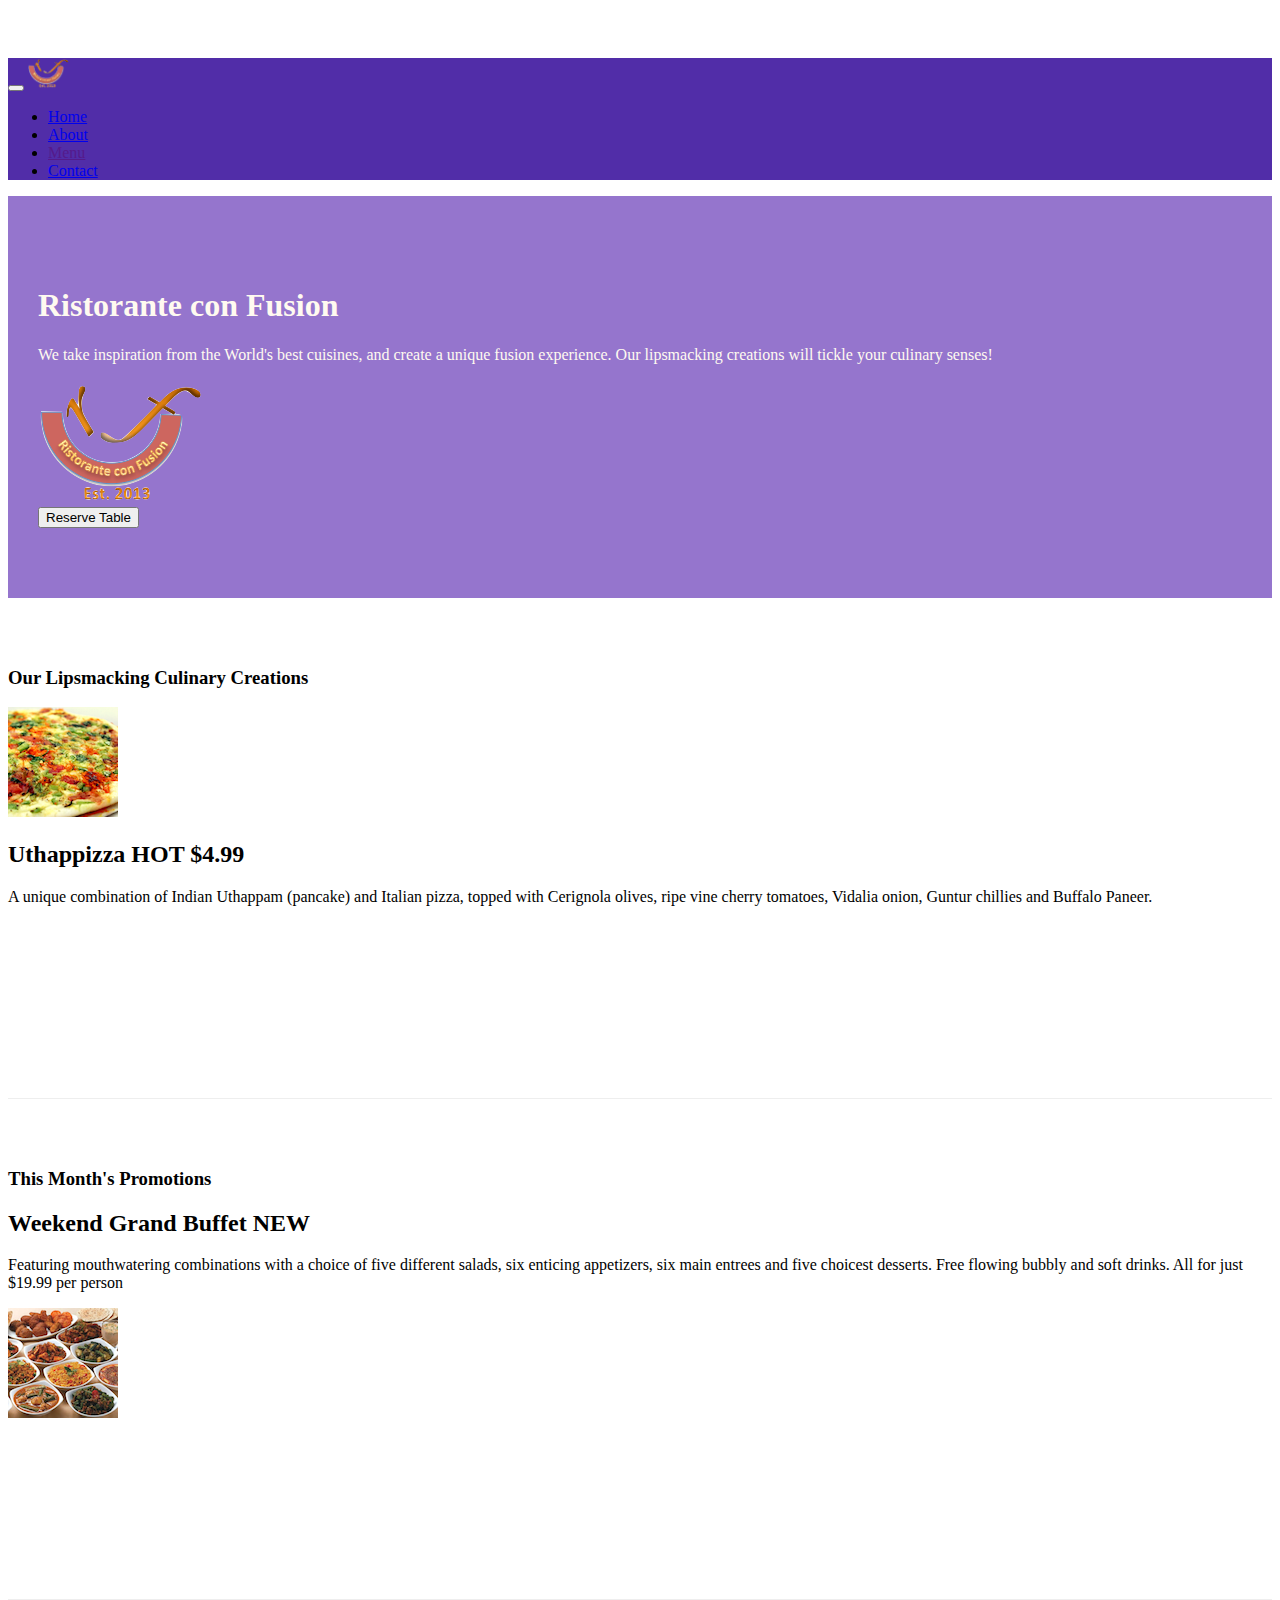
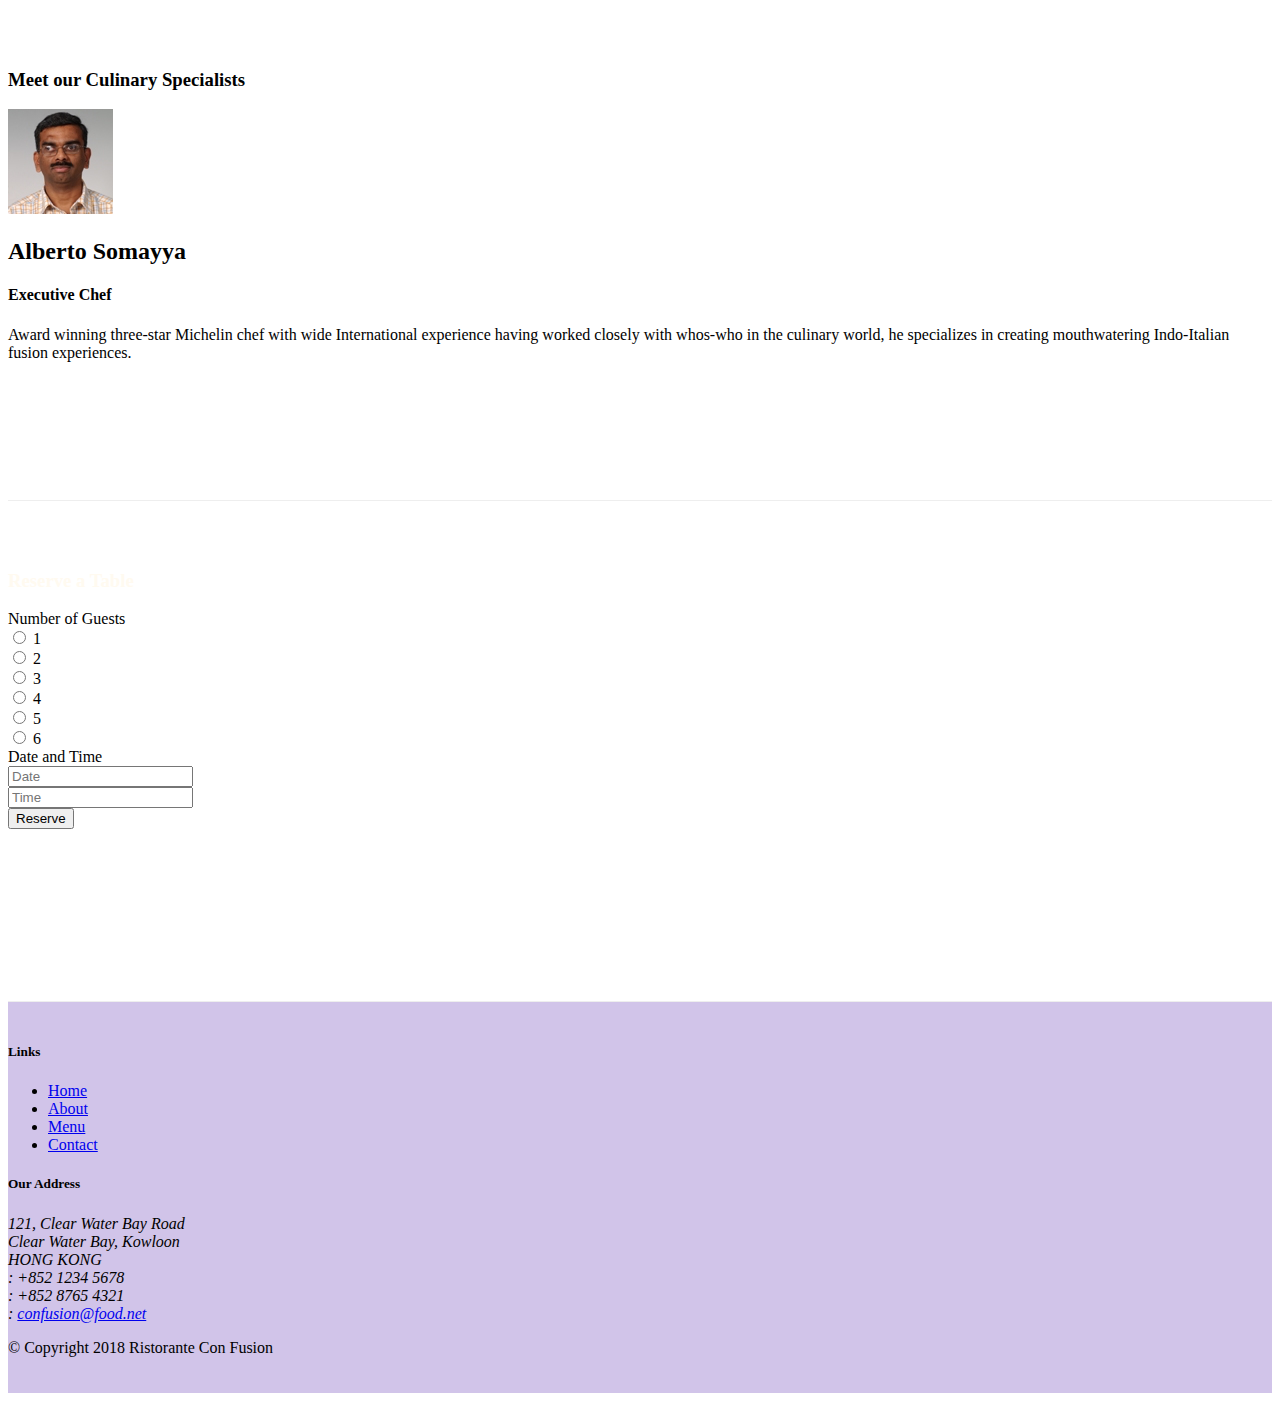
==== index.html @ 2f6f3e76 "Assignment 2" ====
<!DOCTYPE html>
<html lang="en">

<head>
     <!-- Required meta tags always come first -->
     <meta charset="utf-8">
     <meta name="viewport" content="width=device-width, initial-scale=1, shrink-to-fit=no">  
     <meta http-equiv="x-ua-compatible" content="ie=edge">
 
     <!-- Bootstrap CSS -->
     <link rel="stylesheet" href="node_modules/bootstrap/dist/css/bootstrap.min.css">
     <link rel="stylesheet" href="node_modules/font-awesome/css/font-awesome.min.css">
     <link rel="stylesheet" href="node_modules/bootstrap-social/bootstrap-social.css">
     <link rel="stylesheet" href="css/styles.css">
    <title>Ristorante Con Fusion</title>
</head>

<body>
    <nav class="navbar navbar-dark navbar-expand-sm fixed-top">
        <div class="container">
            <button class="navbar-toggler" type="button" data-toggle="collapse" data-target="#Navbar">
                <span class="navbar-toggler-icon"></span>
            </button>
            <a class="navbar-brand mr-auto" href="#"><img src="img/logo.png" height="30" width="41"></a>
            <div class="collapse navbar-collapse" id="Navbar">
                <ul class="navbar-nav mr-auto">
                    <li class="nav-item active"><a class ="nav-link" href="#"><span class ="fa fa-home fa-lg"></span> Home </a></li>
                    <li class="nav-item"><a class ="nav-link" href="./aboutus.html"><span class ="fa fa-info fa-lg"></span> About </a></li>
                    <li class="nav-item"><a class ="nav-link" href=""><span class ="fa fa-list fa-lg"></span> Menu </a></li>
                    <li class="nav-item"><a class ="nav-link" href="./contactus.html"><span class ="fa fa-address-card fa-lg"></span> Contact </a></li>
                </ul>
            </div>
        </div>
    </nav>
    <header class="jumbotron">
        <div class="container">
            <div class="row row-header">
                <div class="col-sm-6 col-md-6">
                    <h1>Ristorante con Fusion</h1>
                    <p>We take inspiration from the World's best cuisines, and create a unique fusion experience. Our lipsmacking creations will tickle your culinary senses!</p>
                </div>
                <div class ="col-sm-3 col-md-3 align-self-center">
                    <img src="img/logo.png" class="img-fluid">
                </div>
                <div class="col-sm-3 col-md-3 align-self-center">
                    <a href="#reserve"><button class="btn btn-warning btn-block">Reserve Table</button></a>
                </div>
            </div>
        </div>
    </header>

    <div class ="container">
        <div class ="row row-content align-items-center">
            <div class ="col-12 col-sm-4 order-sm-last col-md-3">
                <h3>Our Lipsmacking Culinary Creations</h3>
            </div>
            <div class ="col col-sm order-sm-first col-md">
                <div class="media">
                    <img class="d-flex mr-3 img-thumbnail align-self-center" src="img/uthappizza.png" alt="uthappizza">
                    <div class="media-body">
                        <h2 class="mt-0"> Uthappizza <span class="badge badge-danger"> HOT </span> <span class="badge badge-pill badge-secondary"> $4.99 </span> </h2>
                        <p class="d-none d-sm-block">A unique combination of Indian Uthappam (pancake) and Italian pizza, topped with Cerignola olives, ripe vine cherry tomatoes, Vidalia onion, Guntur chillies and Buffalo Paneer.</p>
                    </div>      
                </div>
            </div>
        </div>


        <div class ="row row-content align-items-center">
            <div class ="col-12 col-sm-4 col-md-3">
                <h3>This Month's Promotions</h3>
            </div>
            <div class ="col col-sm col-md">
                <div class="media">
                    <div class="media-body">
                        <h2 class="mt-0"> Weekend Grand Buffet <span class="badge badge-danger"> NEW </span></h2>
                        <p class="d-none d-sm-block">Featuring mouthwatering combinations with a choice of five different salads, six enticing appetizers, six main entrees and five choicest desserts. Free flowing bubbly and soft drinks. All for just $19.99 per person </p>
                    </div>  
                    <img class="d-flex ml-3 img-thumbnail align-self-center" src="img/buffet.png" alt="buffet">    
                </div>
               
            </div>
        </div>

        <div class ="row row-content align-items-center">
            <div class ="col-12 col-sm-4 order-sm-last col-md-3">
                <h3>Meet our Culinary Specialists</h3>
            </div>
            <div class ="col-sm order-sm-first col-md">
                <div class="media">
                    <img class="d-flex mr-3 img-thumbnail align-self-center" src="img/alberto.png" alt="alberto">
                    <div class="media-body">
                        <h2 class="mr-0">Alberto Somayya</h2>
                        <h4>Executive Chef</h4>
                        <p class="d-none d-sm-block">Award winning three-star Michelin chef with wide International experience having worked closely with whos-who in the culinary world, he specializes in creating mouthwatering Indo-Italian fusion experiences. </p>
                    </div>
                </div>
               
            </div>
        </div>
        <div class="row row-content" id="reserve">
            <div class= "col-12 col-sm-8 offset-md-2">
                <div class="card">
                    <h3 class="card-header bg-warning color"> Reserve a Table</h3>
                    <div class="card-body">
                        <form>
                            <div class="form-group row">
                                <label for="reserve" class="col-12 col-md-2 col-form-label"> Number of Guests</label>
                                <div class="col-7 col-md-7">
                                    <div class="form-check form-check-inline">
                                        <input class="form-check-input" type="radio" name="inlineRadioOptions" id="inlineRadio1" value="option1">
                                        <label class="form-check-label" for="inlineRadio1">1</label>
                                    </div>
                                    <div class="form-check form-check-inline">
                                        <input class="form-check-input" type="radio" name="inlineRadioOptions" id="inlineRadio1" value="option1">
                                        <label class="form-check-label" for="inlineRadio1">2</label>
                                    </div>
                                    <div class="form-check form-check-inline">
                                        <input class="form-check-input" type="radio" name="inlineRadioOptions" id="inlineRadio1" value="option1">
                                        <label class="form-check-label" for="inlineRadio1">3</label>
                                    </div>
                                    <div class="form-check form-check-inline">
                                        <input class="form-check-input" type="radio" name="inlineRadioOptions" id="inlineRadio1" value="option1">
                                        <label class="form-check-label" for="inlineRadio1">4</label>
                                    </div>
                                    <div class="form-check form-check-inline">
                                        <input class="form-check-input" type="radio" name="inlineRadioOptions" id="inlineRadio1" value="option1">
                                        <label class="form-check-label" for="inlineRadio1">5</label>
                                    </div>
                                    <div class="form-check form-check-inline">
                                        <input class="form-check-input" type="radio" name="inlineRadioOptions" id="inlineRadio1" value="option1">
                                        <label class="form-check-label" for="inlineRadio1">6</label>
                                    </div>
                                </div>
                            </div>
                            <div class="form-group row">
                                <label for="date" class="col-12 col-md-2 col-form-label"> Date and Time</label>
                                <div class="col-sm-5 col-md-3">
                                    <input  class="form-control" id="date" name="date"
                                        placeholder="Date">
                                </div>
                                <div class="col-sm-7 col-md-3">
                                    <input class="form-control" id="time" name="time"
                                        placeholder="Time">
                                </div>
                            </div>
                            <div class="col-sm-5 col-md-5 offset-md-2">
                                <button type="submit" class=" btn btn-primary">Reserve</button>
                            </div>
                        </form>
                    </div>
                </div>
            </div>
        </div>
        
    </div>

    <footer class="footer"> 
        <div class ="container">
            <div class ="row">             
                <div class="col-4 offset-1 col-sm-2 ">
                    <h5>Links</h5>
                    <ul class="list-unstyled">
                        <li><a href="#">Home</a></li>
                        <li><a href="./aboutus.html">About</a></li>
                        <li><a href="#">Menu</a></li>
                        <li><a href="./contactus.html">Contact</a></li>
                    </ul>
                </div>
                <div class ="col-7 col-sm-5">
                    <h5>Our Address</h5>
                    <address>
		              121, Clear Water Bay Road<br>
		              Clear Water Bay, Kowloon<br>
		              HONG KONG<br>
		              <i class="fa fa-phone fa-lg"></i> : +852 1234 5678<br>
		              <i class="fa fa-fax fa-lg"></i> : +852 8765 4321<br>
		              <i class="fa fa-envelope fa-lg"></i> : <a href="mailto:confusion@food.net">confusion@food.net</a>
		           </address>
                </div>
                <div class= "col-12 col-sm-4 align-self-center">
                    <div class="text-center">
                        <a class="btn btn-social-icon btn-google" href="http://google.com/+"><i class="fa fa-google-plus fa-lg"></i></a>
                        <a class="btn btn-social-icon btn-facebook" href="http://www.facebook.com/profile.php?id="><i class="fa fa-facebook fa-lg"></i></a>
                        <a class="btn btn-social-icon btn-linkedin" href="http://www.linkedin.com/in/"><i class="fa fa-linkedin fa-lg"></i></a>
                        <a class="btn btn-social-icon btn-twitter" href="http://twitter.com/"><i class="fa fa-twitter fa-lg"></i></a>
                        <a class="btn btn-social-icon btn-youtube" href="http://youtube.com/"><i class="fa fa-youtube fa-lg"></i></a>
                        <a class="btn btn-social-icon" href="mailto:"><i class="fa fa-envelope-o fa-lg"></i></a>
                    </div>
                </div>
           </div>
           <div class ="row justify-content-center">             
                <div class="col-auto">
                    <p>© Copyright 2018 Ristorante Con Fusion</p>
                </div>
           </div>
        </div>
    </footer>
    <!-- jQuery first, then Popper.js, then Bootstrap JS. -->
    <script src="node_modules/jquery/dist/jquery.slim.min.js"></script>
    <script src="node_modules/popper.js/dist/umd/popper.min.js"></script>
    <script src="node_modules/bootstrap/dist/js/bootstrap.min.js"></script>
</body>

</html>
---- css/styles.css ----
.row-header 
{
    margin: 0px auto;
    padding: 0px auto;
}

.row-content {
    margin: 0px auto;
    padding: 50px 0px 50px 0px;
    border-bottom: 1px ridge;
    min-height: 400px;

}

.footer {
    background-color: #D1C4E9;
    margin: 0px auto;
    padding:20px 0px 20px 0px;
}

.jumbotron{
    padding: 70px 30px 70px 30px;
    margin: 0px auto;
    background: #9575cd;
    color: floralwhite;
}

.address{
    font-size: 80%;
    margin: 0px;
    color: #0f0f0f;
}

body {
    padding: 50px 0px 0px;
    z-index:0px;
}

.navbar-dark {
    background-color: #512DA8;
}

.color{
    color: floralwhite;;
}
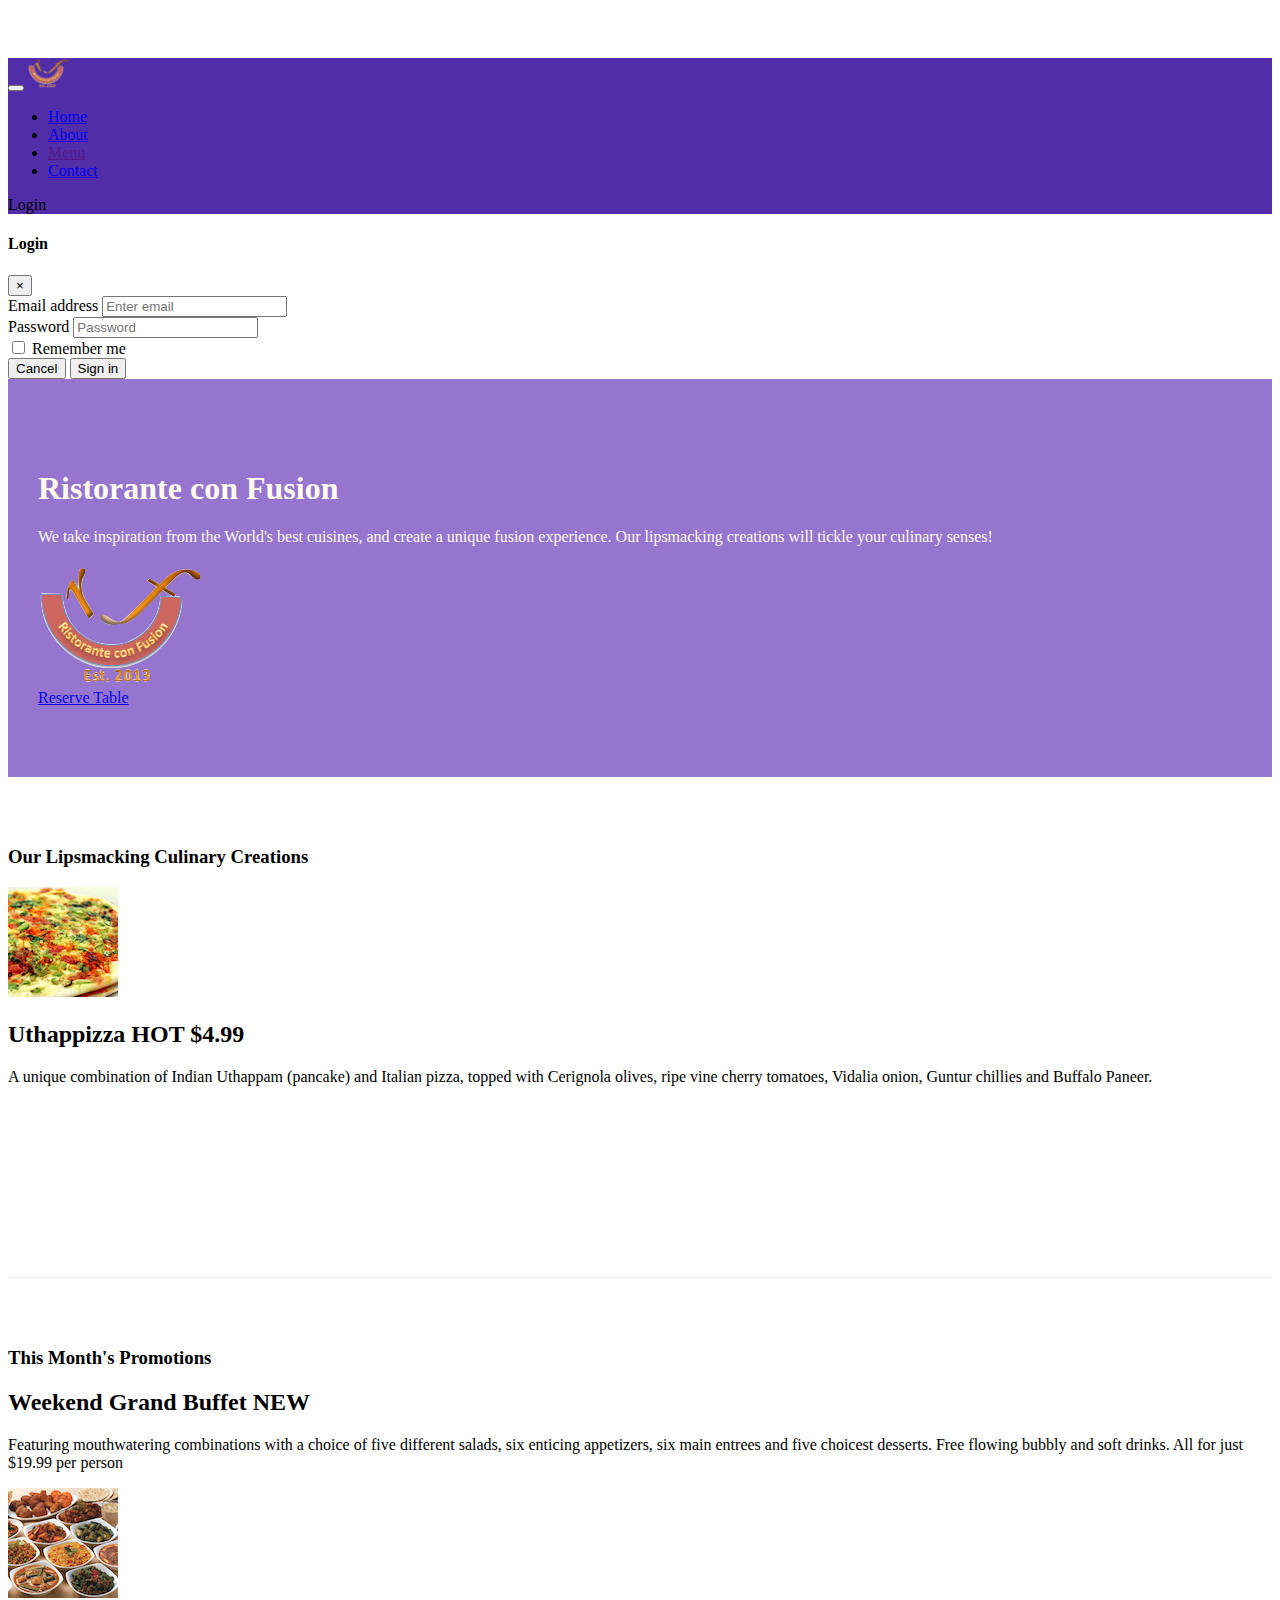
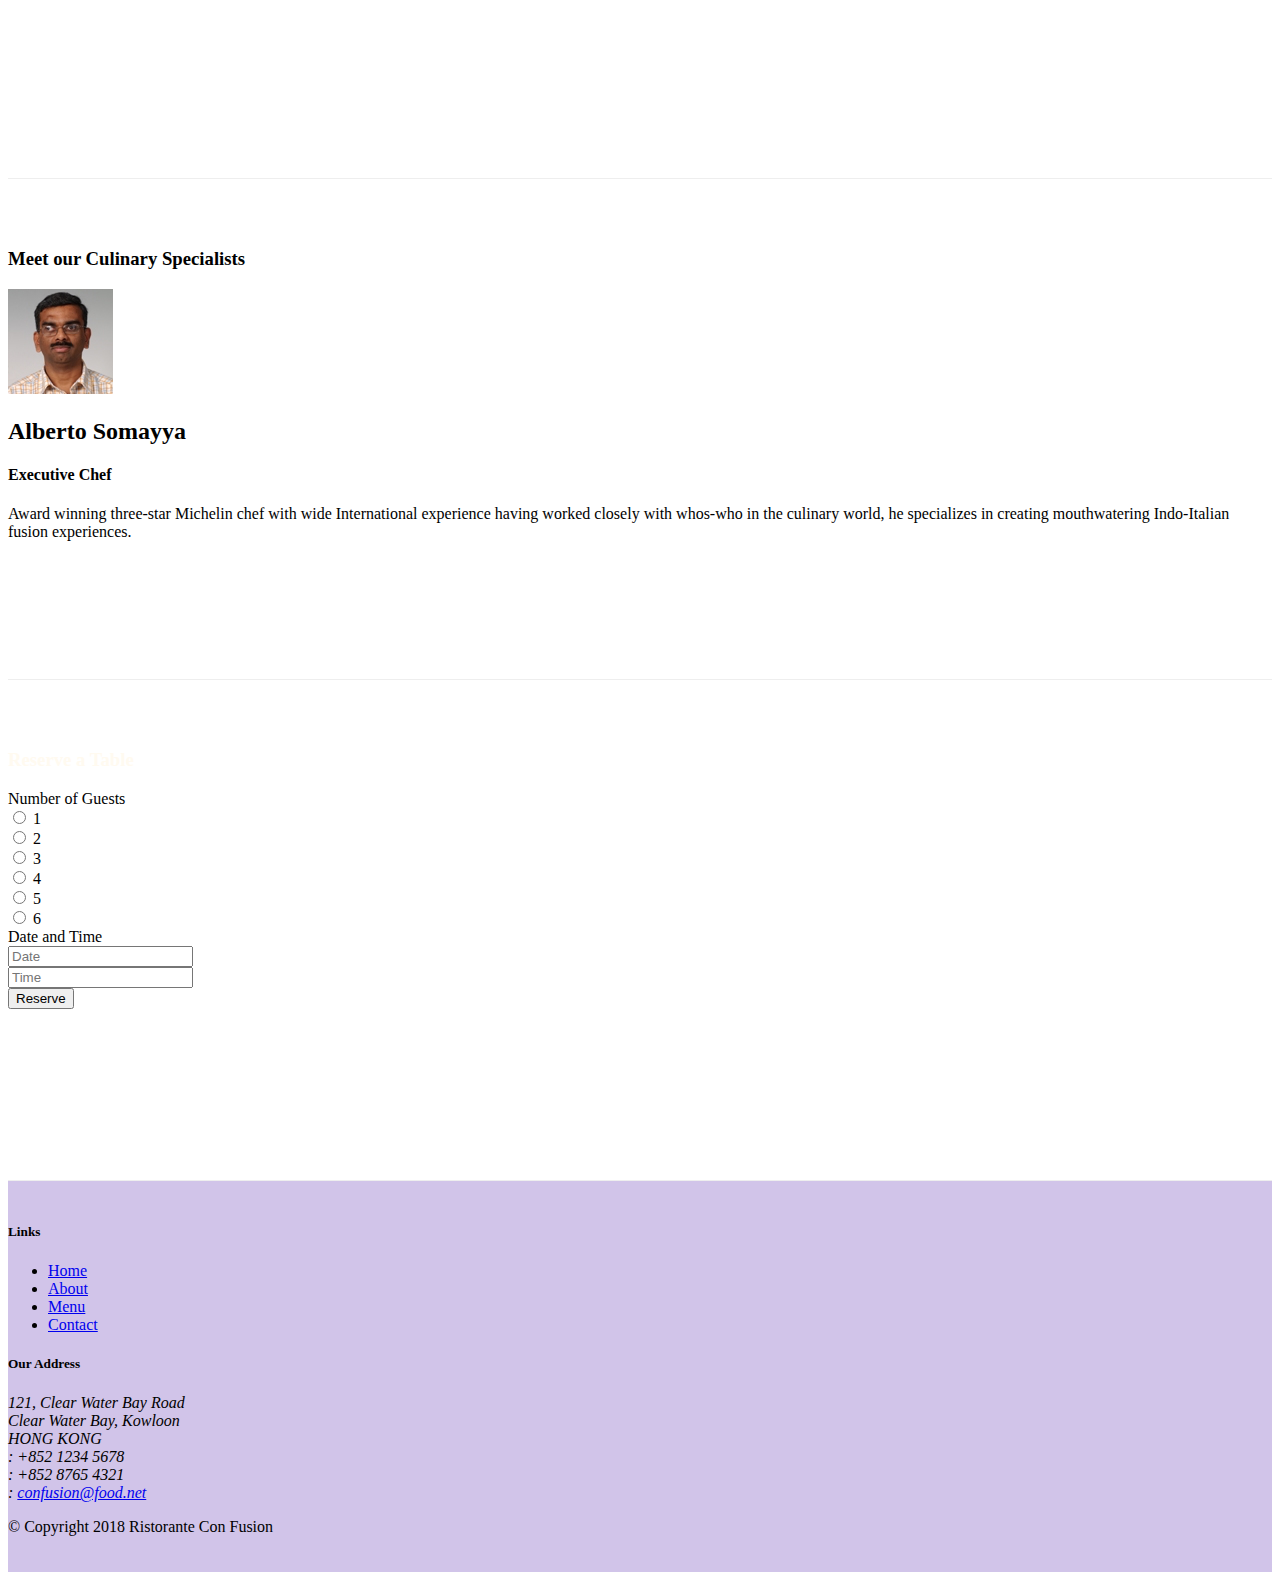
==== commit 7a0f61d8: "Tooltips and Modals" ====
--- a/index.html
+++ b/index.html
@@ -29,9 +29,53 @@
                     <li class="nav-item"><a class ="nav-link" href=""><span class ="fa fa-list fa-lg"></span> Menu </a></li>
                     <li class="nav-item"><a class ="nav-link" href="./contactus.html"><span class ="fa fa-address-card fa-lg"></span> Contact </a></li>
                 </ul>
+                <span class="navbar-text">
+                    <a data-toggle="modal" data-target="#loginModal">
+                        <span class="fa fa-sign-in"></span> Login
+                    </a>
+                </span>
             </div>
         </div>
     </nav>
+
+    <div id="loginModal" class="modal fade" role="dialog">
+        <div class="modal-dialog modal-lg" role="content">
+            <div class="modal-content">
+                <div class="modal-header">
+                    <h4 class="modal-title"> Login</h4>
+                    <button type="button" class="close" data-dismiss="modal">
+                        &times;
+                    </button>
+                </div>
+                <div class="modal-body">
+                    <form>
+                        <div class="form-row">
+                            <div class="form-group col-sm-4">
+                                <label class="sr-only" for="exampleInputEmail3">Email address</label>
+                                <input type="email" class="form-control form-control-sm mr-1" id="exampleInputEmail3" placeholder="Enter email">
+                            </div>
+                            <div class="form-group col-sm-4">
+                                <label class="sr-only" for="exampleInputPassword3">Password</label>
+                                <input type="password" class="form-control form-control-sm mr-1" id="exampleInputPassword3" placeholder="Password">
+                            </div>
+                            <div class="col-sm-auto">
+                                <div class="form-check">
+                                    <input class="form-check-input" type="checkbox">
+                                    <label class="form-check-label"> Remember me
+                                    </label>
+                                </div>
+                            </div>
+                        </div>
+                        <div class="form-row">
+                            <button type="button" class="btn btn-secondary btn-sm ml-auto" data-dismiss="modal">Cancel</button>
+                            <button type="submit" class="btn btn-primary btn-sm ml-1">Sign in</button>        
+                        </div>
+                    </form>
+                </div>
+            </div>
+
+        </div>
+    </div>
     <header class="jumbotron">
         <div class="container">
             <div class="row row-header">
@@ -42,8 +86,11 @@
                 <div class ="col-sm-3 col-md-3 align-self-center">
                     <img src="img/logo.png" class="img-fluid">
                 </div>
-                <div class="col-sm-3 col-md-3 align-self-center">
-                    <a href="#reserve"><button class="btn btn-warning btn-block">Reserve Table</button></a>
+                <div class="col-sm-3 col-md-3 align-self-center"> 
+                        <a role="button" class="btn btn-block nav-link btn-warning"
+                        data-toggle="tooltip" data-html="true" 
+                        title="Or Call us at  <br><strong>+852 12345678</strong>"
+                        data-placement="bottom" href="#reserve">Reserve Table</a></button>
                 </div>
             </div>
         </div>
@@ -200,6 +247,12 @@
     <script src="node_modules/jquery/dist/jquery.slim.min.js"></script>
     <script src="node_modules/popper.js/dist/umd/popper.min.js"></script>
     <script src="node_modules/bootstrap/dist/js/bootstrap.min.js"></script>
+    <script>
+        $(document).ready(function(){
+            $('[data-toggle="tooltip"]').tooltip();
+        });
+    </script>
+
 </body>
 
 </html>--- a/css/styles.css
+++ b/css/styles.css
@@ -42,4 +42,11 @@
 
 .color{
     color: floralwhite;;
+}
+
+.tab-content{
+    border-left: 1px solid #ddd;
+    border-right: 1px solid #ddd;
+    border-bottom: 1px solid #ddd;
+    padding: 10px;
 }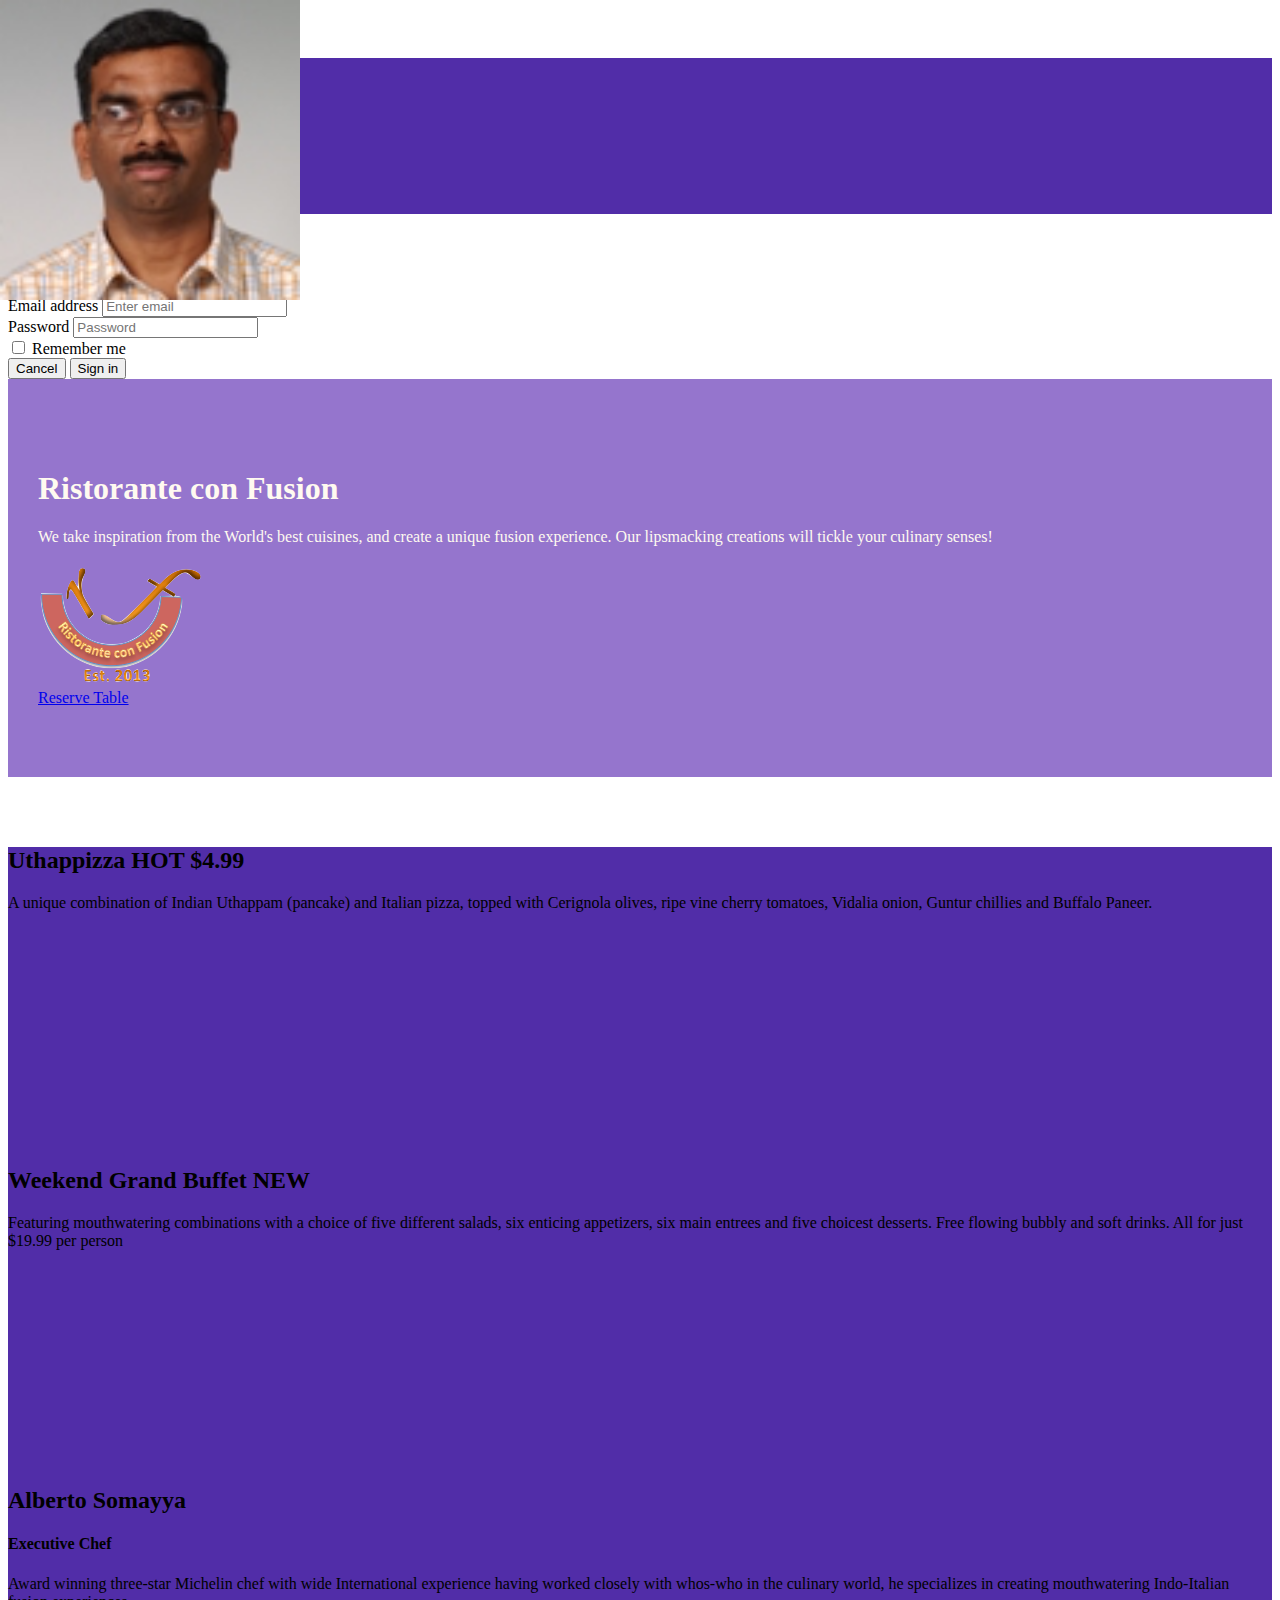
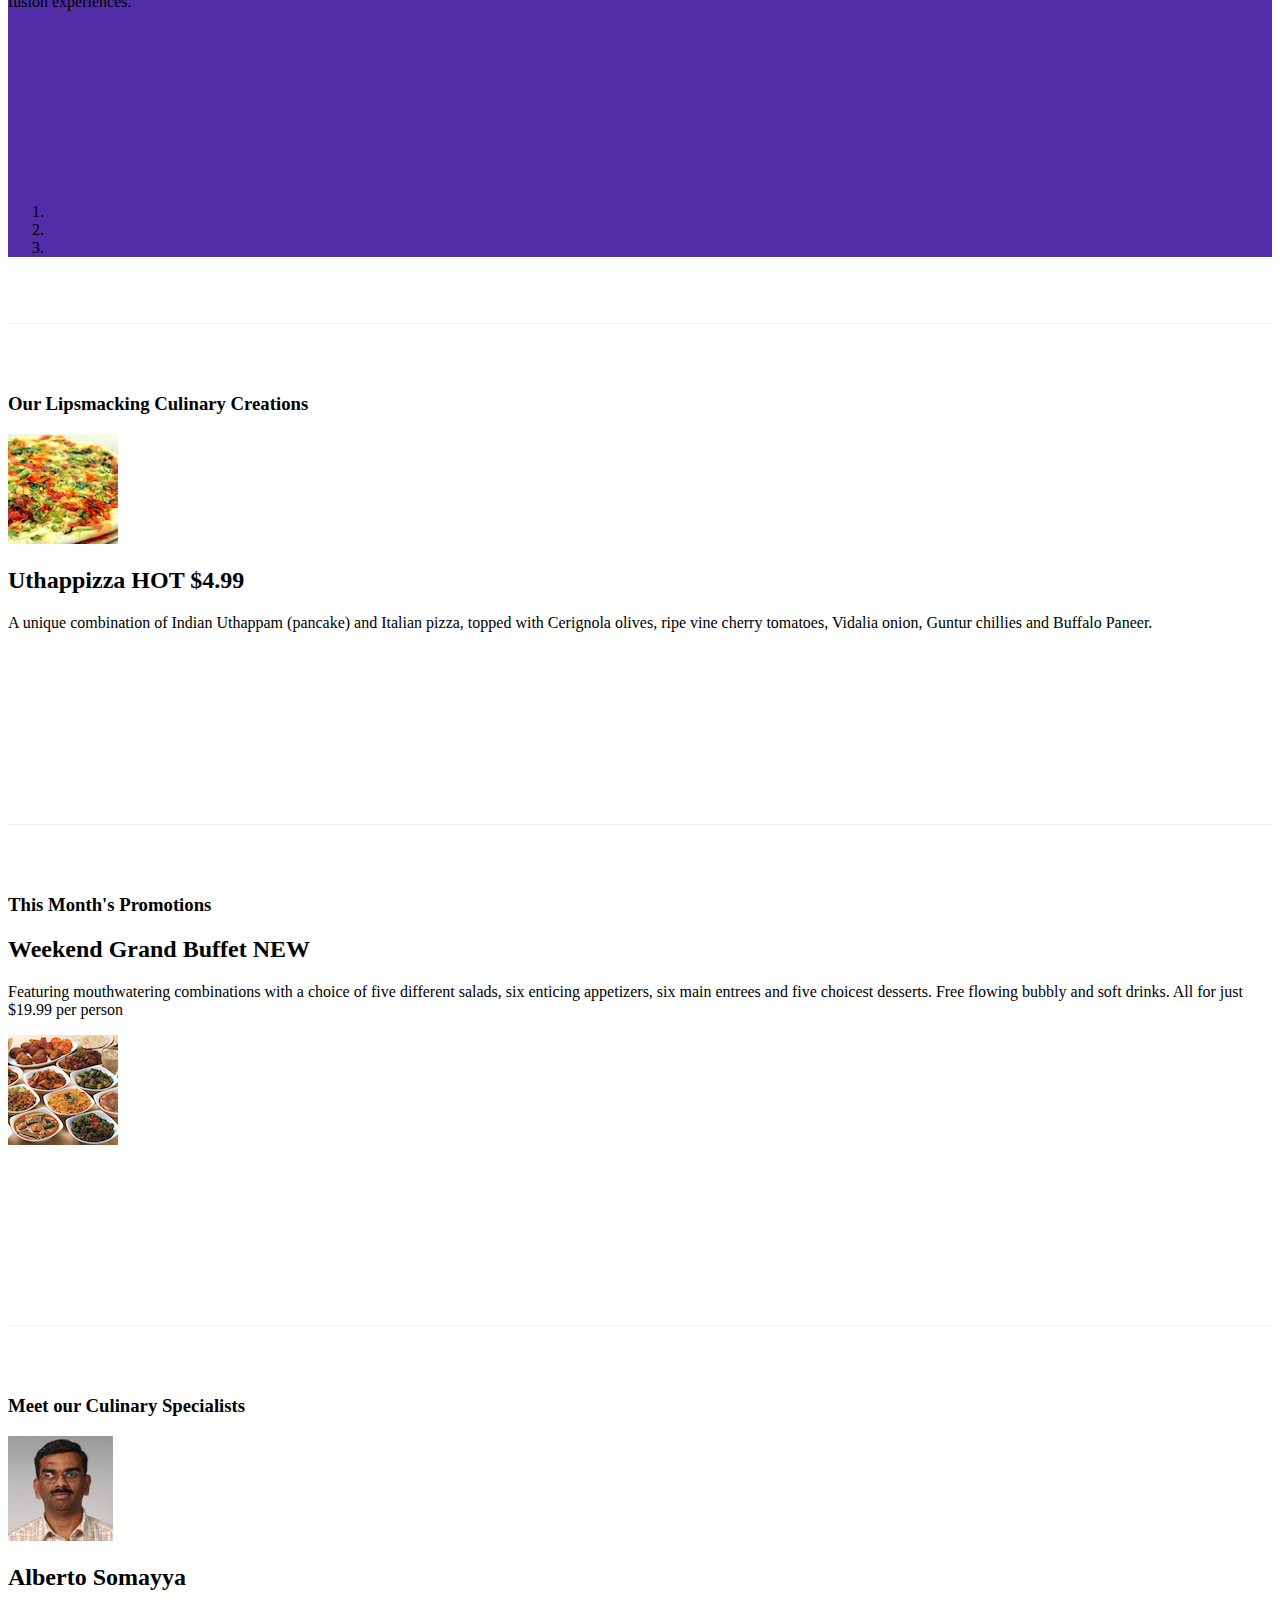
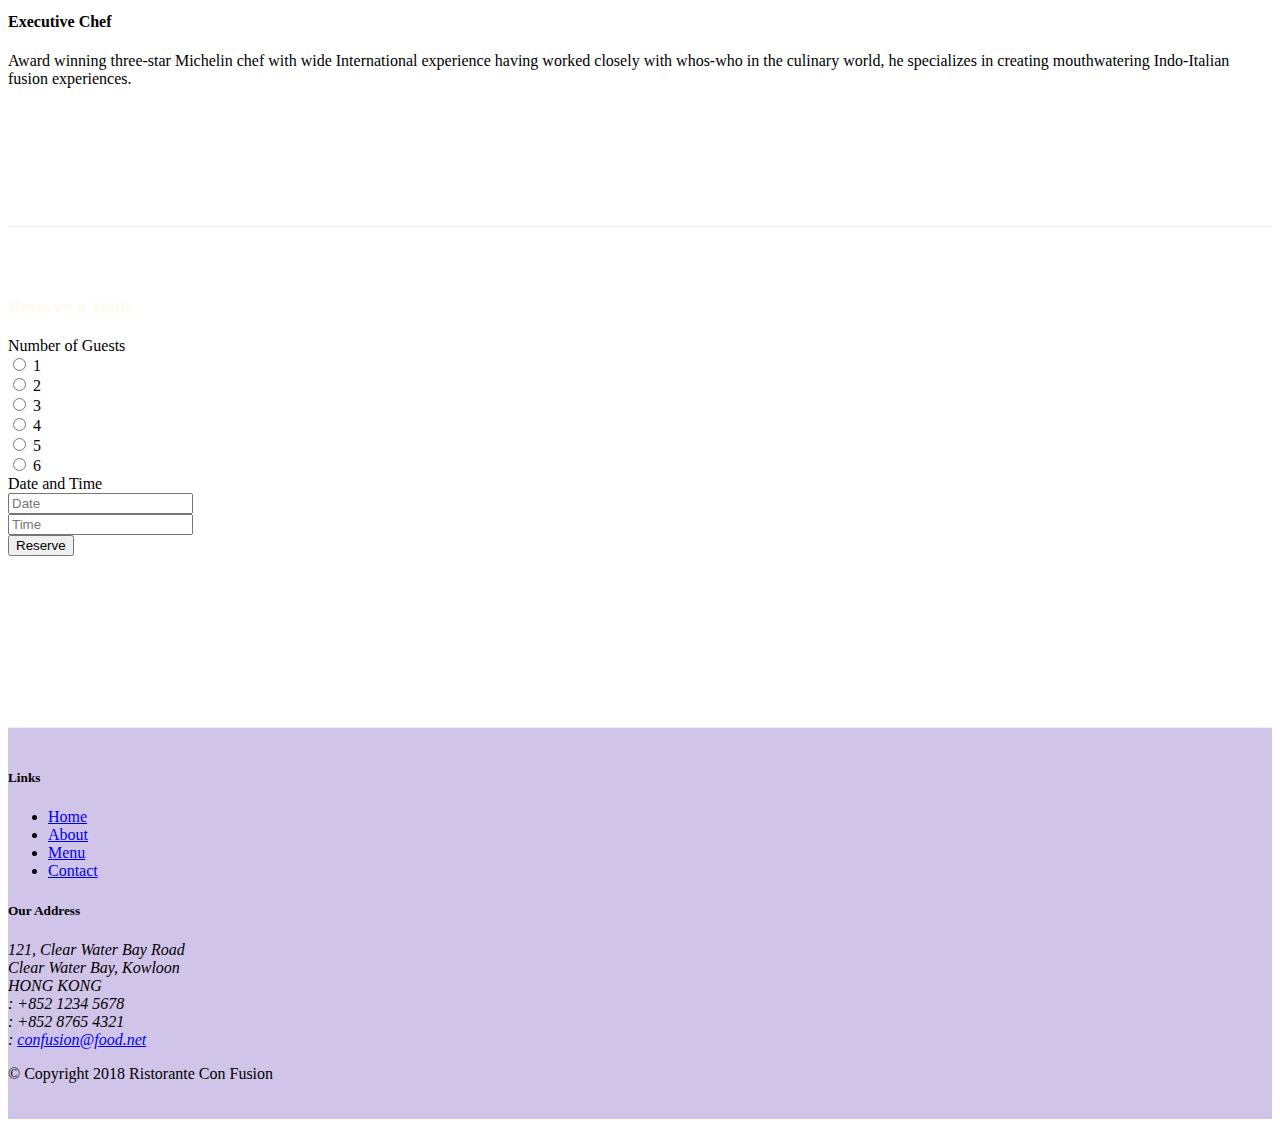
==== commit c7ff91af: "Carousel" ====
--- a/index.html
+++ b/index.html
@@ -97,6 +97,50 @@
     </header>
 
     <div class ="container">
+        <div class="row row-content">
+            <div class="col">
+                <div id="mycarousel" class="carousel slide" data-ride="carousel">
+                    <div class="carousel-inner" role="listbox">
+                        <div class="carousel-item active">
+                            <img class="d-block img-fluid"
+                                src="img/uthappizza.png">
+                            <div class="carousel-caption d-none d-md-block">
+                                <h2> Uthappizza <span class="badge badge-danger"> HOT </span> <span class="badge badge-pill badge-secondary"> $4.99 </span> </h2>
+                                <p class="d-none d-sm-block">A unique combination of Indian Uthappam (pancake) and Italian pizza, topped with Cerignola olives, ripe vine cherry tomatoes, Vidalia onion, Guntur chillies and Buffalo Paneer.</p>
+                            </div>
+                        </div>
+                        <div class="carousel-item">
+                            <img class="d-block img-fluid"
+                                src="img/buffet.png">
+                            <div class="carousel-caption d-none d-md-block">
+                                <h2> Weekend Grand Buffet <span class="badge badge-danger"> NEW </span></h2>
+                                <p class="d-none d-sm-block">Featuring mouthwatering combinations with a choice of five different salads, six enticing appetizers, six main entrees and five choicest desserts. Free flowing bubbly and soft drinks. All for just $19.99 per person </p>
+                            </div>
+                        </div>
+                        <div class="carousel-item">
+                            <img class="d-block img-fluid"
+                                src="img/alberto.png">
+                            <div class="carousel-caption d-none d-md-block">
+                                <h2>Alberto Somayya</h2>
+                                <h4>Executive Chef</h4>
+                                <p class="d-none d-sm-block">Award winning three-star Michelin chef with wide International experience having worked closely with whos-who in the culinary world, he specializes in creating mouthwatering Indo-Italian fusion experiences. </p>
+                            </div>
+                        </div>
+                    </div>
+                    <ol class="carousel-indicators">
+                        <li data-target="#mycarousel" data-slide-to="0" class="active"></li>
+                        <li data-target="#mycarousel" data-slide-to="1"></li>
+                        <li data-target="#mycarousel" data-slide-to="2"></li>
+                    </ol>
+                    <a class="carousel-control-prev" href="#mycarousel" role="button" data-slide="prev">
+                        <span class="carousel-control-prev-icon"></span>
+                    </a>
+                    <a class="carousel-control-next" href="#mycarousel" role="button" data-slide="next">
+                        <span class="carousel-control-next-icon"></span>
+                    </a>
+                </div>
+            </div>
+        </div>
         <div class ="row row-content align-items-center">
             <div class ="col-12 col-sm-4 order-sm-last col-md-3">
                 <h3>Our Lipsmacking Culinary Creations</h3>
--- a/css/styles.css
+++ b/css/styles.css
@@ -49,4 +49,19 @@
     border-right: 1px solid #ddd;
     border-bottom: 1px solid #ddd;
     padding: 10px;
+}
+
+.carousel{
+    background: #512DA8;
+}
+
+.carousel-item{
+    height: 300px;
+}
+
+.carousel-item img{
+    position: absolute;
+    top: 0;
+    left: 0;
+    min-height: 300px;
 }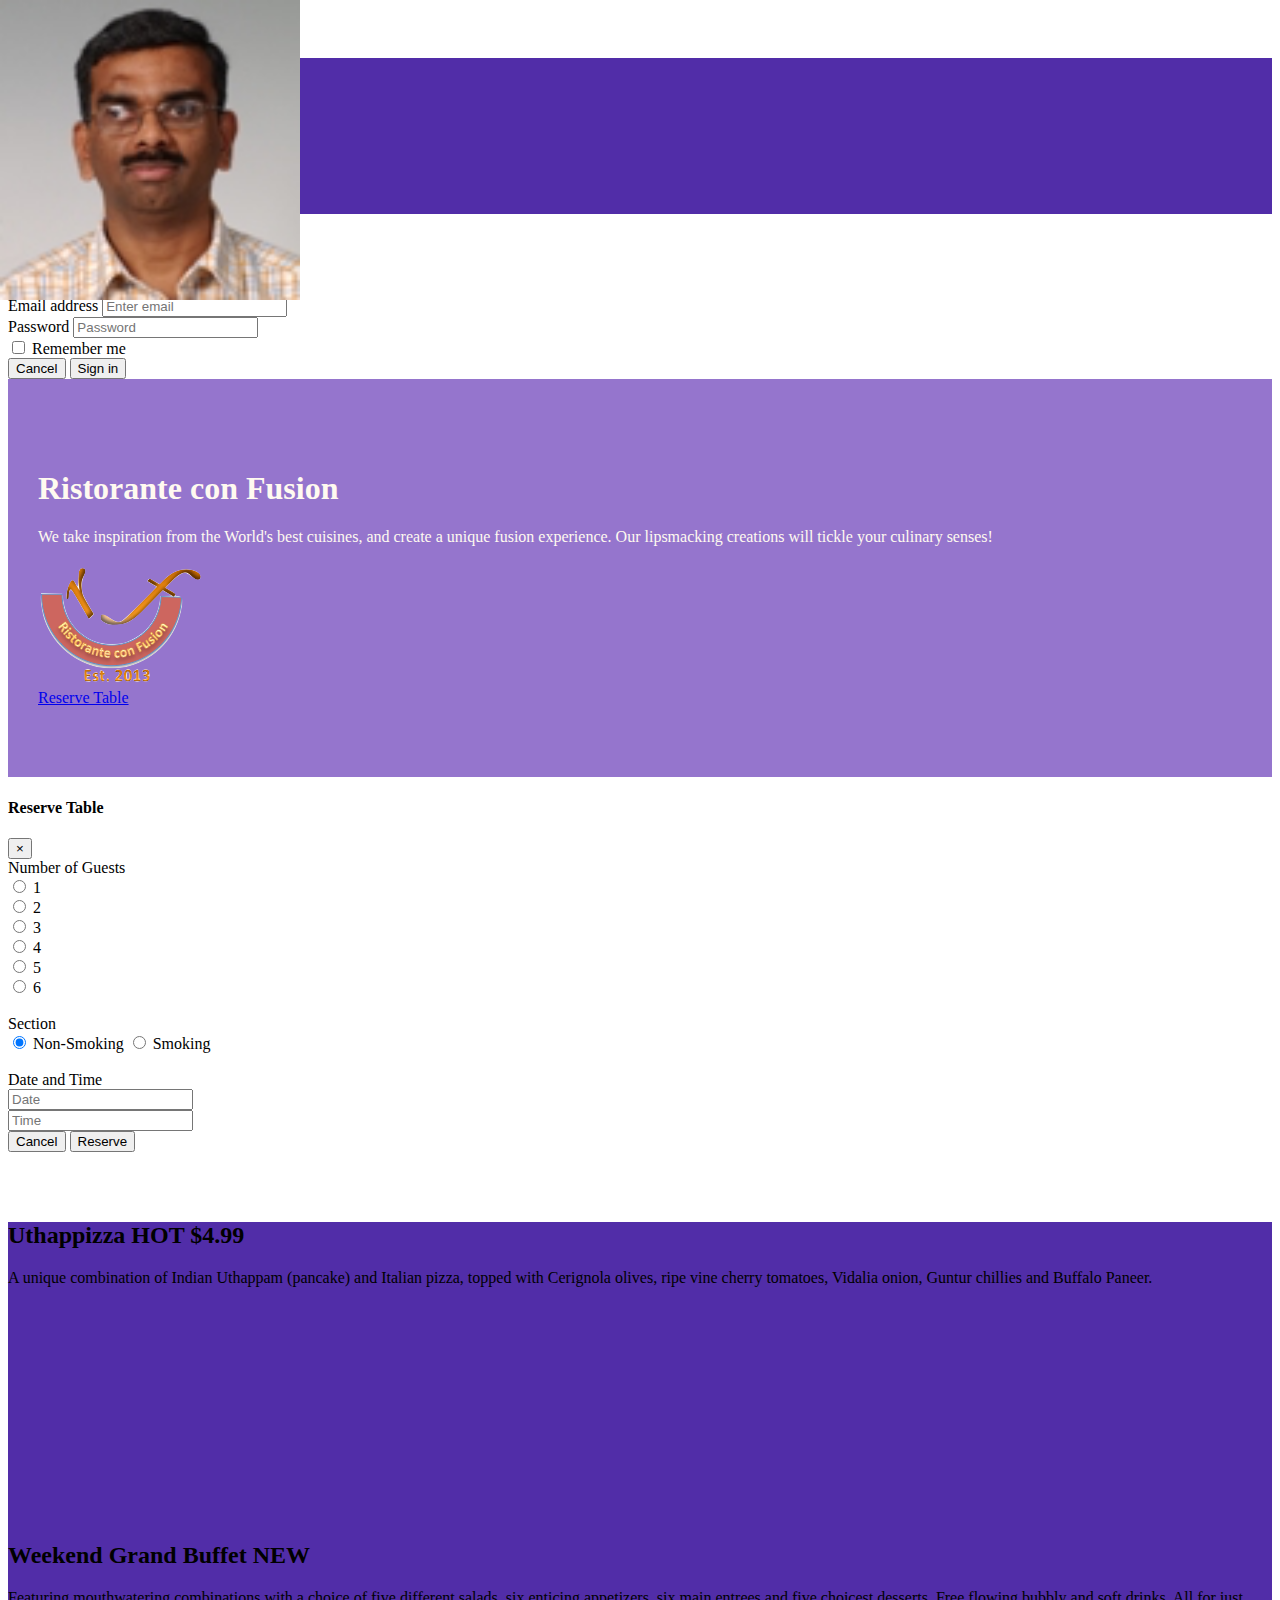
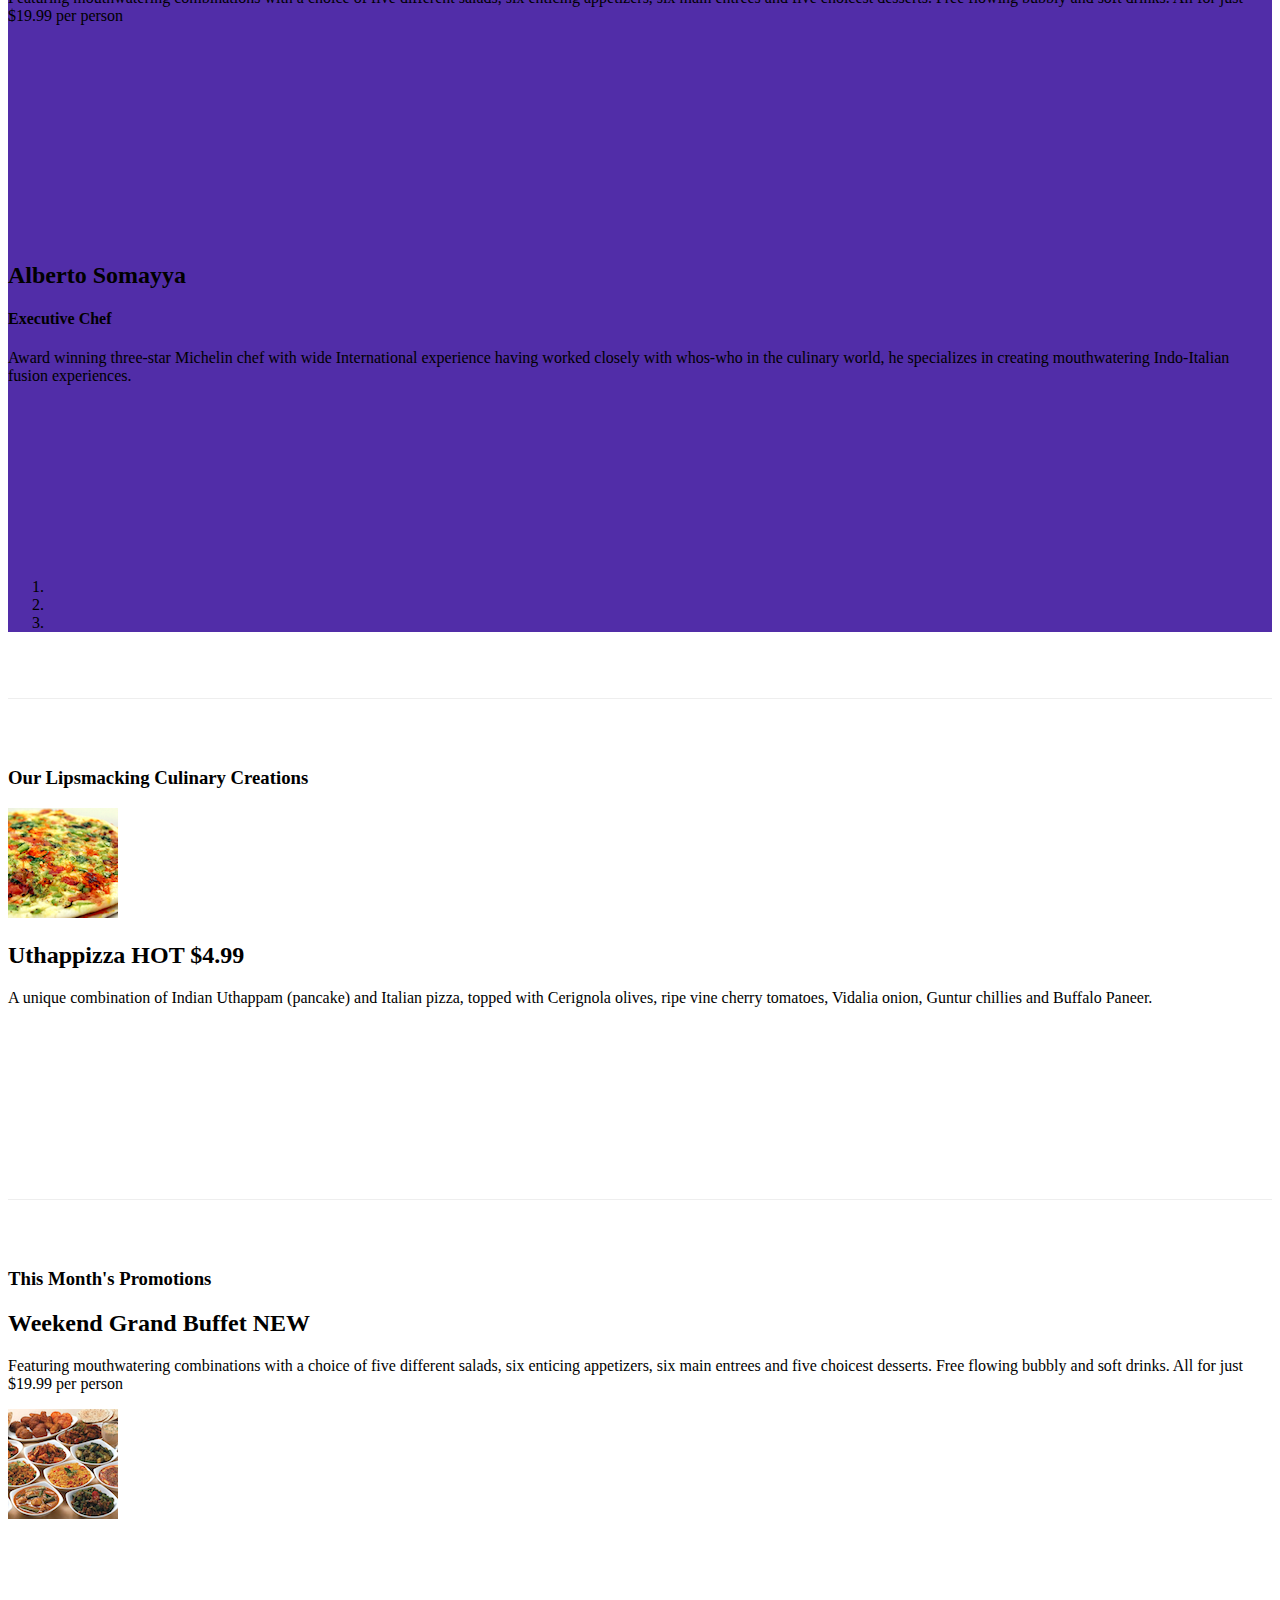
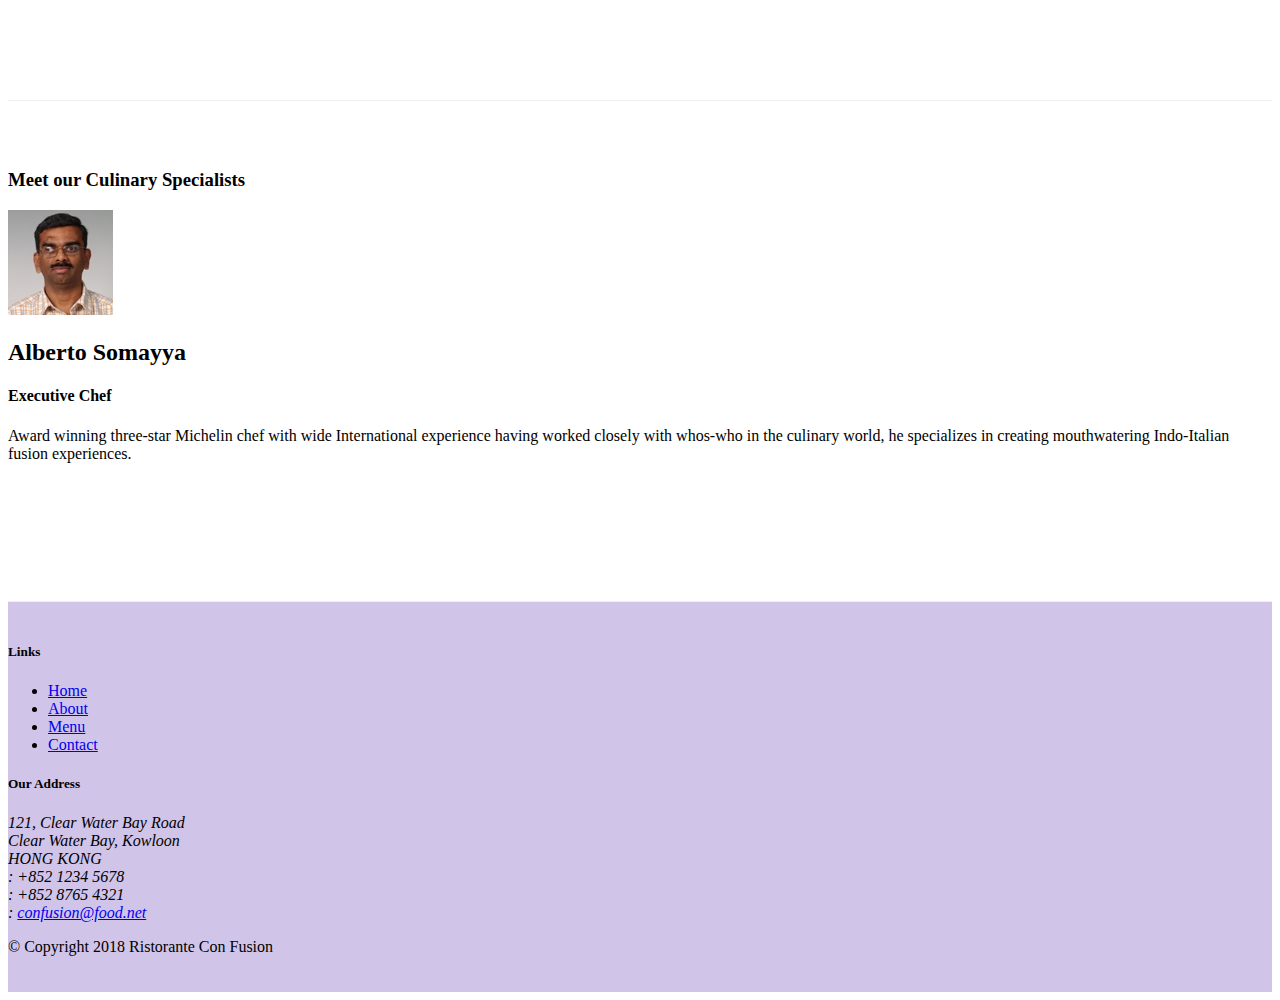
==== commit f92df9e9: "Assignment 3" ====
--- a/index.html
+++ b/index.html
@@ -87,14 +87,89 @@
                     <img src="img/logo.png" class="img-fluid">
                 </div>
                 <div class="col-sm-3 col-md-3 align-self-center"> 
-                        <a role="button" class="btn btn-block nav-link btn-warning"
-                        data-toggle="tooltip" data-html="true" 
-                        title="Or Call us at  <br><strong>+852 12345678</strong>"
-                        data-placement="bottom" href="#reserve">Reserve Table</a></button>
+                    <a role="button" class="btn btn-block nav-link btn-warning"
+                    data-toggle="modal" data-target="#reserveModal" data-html="true"
+                    href="#reserveModal">Reserve Table</a>
                 </div>
             </div>
         </div>
     </header>
+
+    <div id="reserveModal" class="modal fade" role="dialog">
+        <div class="modal-dialog modal-lg" role="content">
+            <div class="modal-content">
+                <div class="modal-header">
+                    <h4 class="modal-title"> Reserve Table</h4>
+                    <button type="button" class="close" data-dismiss="modal">
+                        &times;
+                    </button>
+                </div>
+                <div class="modal-body">
+                    <form>
+                        <div class="form-group row">
+                            <label for="reserveModal" class="col-12 col-md-2 col-form-label"> Number of Guests</label>
+                            <div class="col-7 col-md-7">
+                                <div class="form-check form-check-inline">
+                                    <input class="form-check-input" type="radio" name="inlineRadioOptions" id="inlineRadio1" value="option1">
+                                    <label class="form-check-label" for="inlineRadio1">1</label>
+                                </div>
+                                <div class="form-check form-check-inline">
+                                    <input class="form-check-input" type="radio" name="inlineRadioOptions" id="inlineRadio1" value="option1">
+                                    <label class="form-check-label" for="inlineRadio1">2</label>
+                                </div>
+                                <div class="form-check form-check-inline">
+                                    <input class="form-check-input" type="radio" name="inlineRadioOptions" id="inlineRadio1" value="option1">
+                                    <label class="form-check-label" for="inlineRadio1">3</label>
+                                </div>
+                                <div class="form-check form-check-inline">
+                                    <input class="form-check-input" type="radio" name="inlineRadioOptions" id="inlineRadio1" value="option1">
+                                    <label class="form-check-label" for="inlineRadio1">4</label>
+                                </div>
+                                <div class="form-check form-check-inline">
+                                    <input class="form-check-input" type="radio" name="inlineRadioOptions" id="inlineRadio1" value="option1">
+                                    <label class="form-check-label" for="inlineRadio1">5</label>
+                                </div>
+                                <div class="form-check form-check-inline">
+                                    <input class="form-check-input" type="radio" name="inlineRadioOptions" id="inlineRadio1" value="option1">
+                                    <label class="form-check-label" for="inlineRadio1">6</label>
+                                </div>
+                            </div>
+                        </div> <br>
+
+                        <div class="form-group row">
+                            <label for="section" class="col-12 col-md-2 col-form-label"> Section</label>
+                            <div class="btn-group btn-group-toggle col-7" data-toggle="buttons">
+                                <label class="btn btn-success active">
+                                  <input type="radio" name="options" id="option1" checked> Non-Smoking
+                                </label>
+                                <label class="btn btn-danger">
+                                  <input type="radio" name="options" id="option2"> Smoking
+                                </label>
+                              </div>
+                        </div> <br>
+
+                        <div class="form-group row">
+                            <label for="date" class="col-12 col-md-2 col-form-label"> Date and Time</label>
+                            <div class="col-sm-5 col-md-3">
+                                <input  class="form-control" id="date" name="date"
+                                    placeholder="Date">
+                            </div>
+                            <div class="col-sm-7 col-md-3">
+                                <input class="form-control" id="time" name="time"
+                                    placeholder="Time">
+                            </div>
+                        </div>
+                        <div class="col-sm-5 col-md-5 offset-md-2">
+                            <button type="button" class="btn btn-secondary ml-auto" data-dismiss="modal"> Cancel</button>
+                            <button type="submit" class=" btn btn-primary">Reserve</button>
+                        </div>
+                        </div> 
+                    </form>
+                </div>
+            </div>
+
+        </div>
+    </div>
 
     <div class ="container">
         <div class="row row-content">
@@ -189,61 +264,6 @@
                
             </div>
         </div>
-        <div class="row row-content" id="reserve">
-            <div class= "col-12 col-sm-8 offset-md-2">
-                <div class="card">
-                    <h3 class="card-header bg-warning color"> Reserve a Table</h3>
-                    <div class="card-body">
-                        <form>
-                            <div class="form-group row">
-                                <label for="reserve" class="col-12 col-md-2 col-form-label"> Number of Guests</label>
-                                <div class="col-7 col-md-7">
-                                    <div class="form-check form-check-inline">
-                                        <input class="form-check-input" type="radio" name="inlineRadioOptions" id="inlineRadio1" value="option1">
-                                        <label class="form-check-label" for="inlineRadio1">1</label>
-                                    </div>
-                                    <div class="form-check form-check-inline">
-                                        <input class="form-check-input" type="radio" name="inlineRadioOptions" id="inlineRadio1" value="option1">
-                                        <label class="form-check-label" for="inlineRadio1">2</label>
-                                    </div>
-                                    <div class="form-check form-check-inline">
-                                        <input class="form-check-input" type="radio" name="inlineRadioOptions" id="inlineRadio1" value="option1">
-                                        <label class="form-check-label" for="inlineRadio1">3</label>
-                                    </div>
-                                    <div class="form-check form-check-inline">
-                                        <input class="form-check-input" type="radio" name="inlineRadioOptions" id="inlineRadio1" value="option1">
-                                        <label class="form-check-label" for="inlineRadio1">4</label>
-                                    </div>
-                                    <div class="form-check form-check-inline">
-                                        <input class="form-check-input" type="radio" name="inlineRadioOptions" id="inlineRadio1" value="option1">
-                                        <label class="form-check-label" for="inlineRadio1">5</label>
-                                    </div>
-                                    <div class="form-check form-check-inline">
-                                        <input class="form-check-input" type="radio" name="inlineRadioOptions" id="inlineRadio1" value="option1">
-                                        <label class="form-check-label" for="inlineRadio1">6</label>
-                                    </div>
-                                </div>
-                            </div>
-                            <div class="form-group row">
-                                <label for="date" class="col-12 col-md-2 col-form-label"> Date and Time</label>
-                                <div class="col-sm-5 col-md-3">
-                                    <input  class="form-control" id="date" name="date"
-                                        placeholder="Date">
-                                </div>
-                                <div class="col-sm-7 col-md-3">
-                                    <input class="form-control" id="time" name="time"
-                                        placeholder="Time">
-                                </div>
-                            </div>
-                            <div class="col-sm-5 col-md-5 offset-md-2">
-                                <button type="submit" class=" btn btn-primary">Reserve</button>
-                            </div>
-                        </form>
-                    </div>
-                </div>
-            </div>
-        </div>
-        
     </div>
 
     <footer class="footer"> 
@@ -291,11 +311,7 @@
     <script src="node_modules/jquery/dist/jquery.slim.min.js"></script>
     <script src="node_modules/popper.js/dist/umd/popper.min.js"></script>
     <script src="node_modules/bootstrap/dist/js/bootstrap.min.js"></script>
-    <script>
-        $(document).ready(function(){
-            $('[data-toggle="tooltip"]').tooltip();
-        });
-    </script>
+
 
 </body>
 
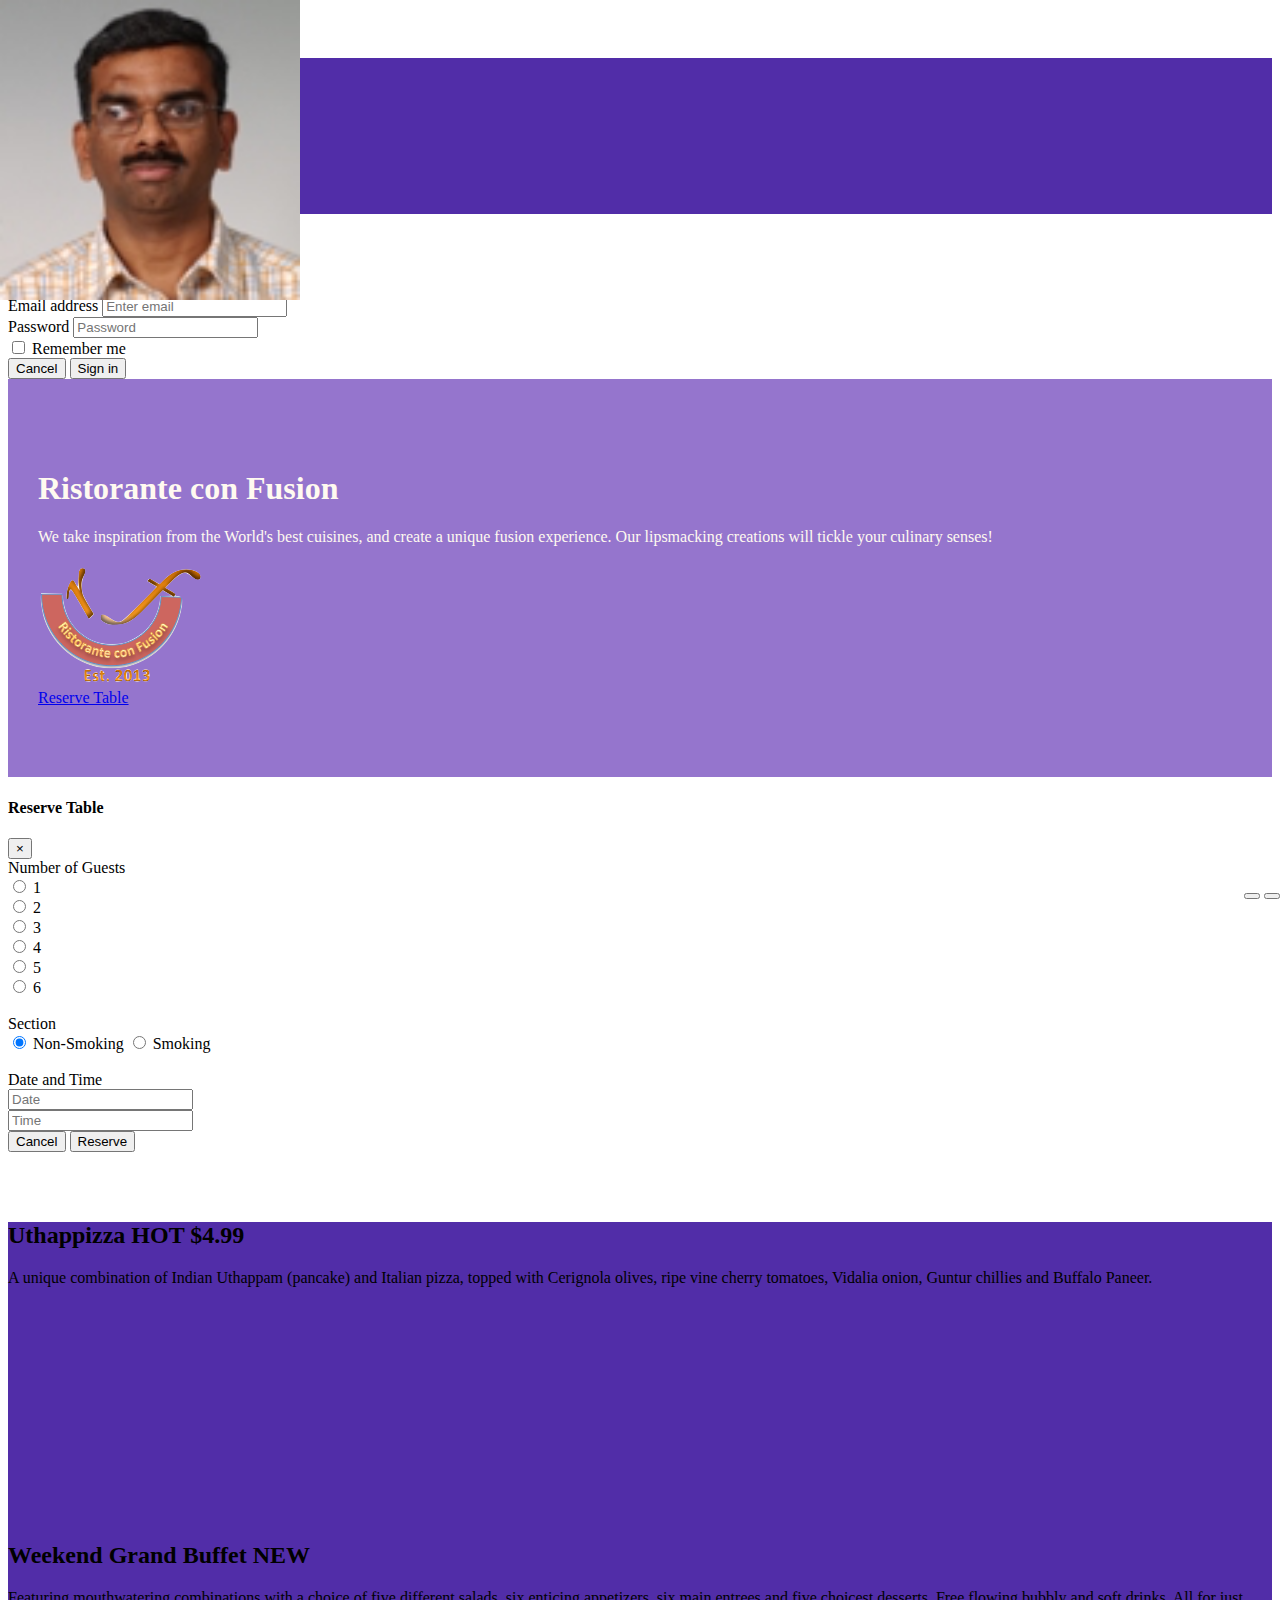
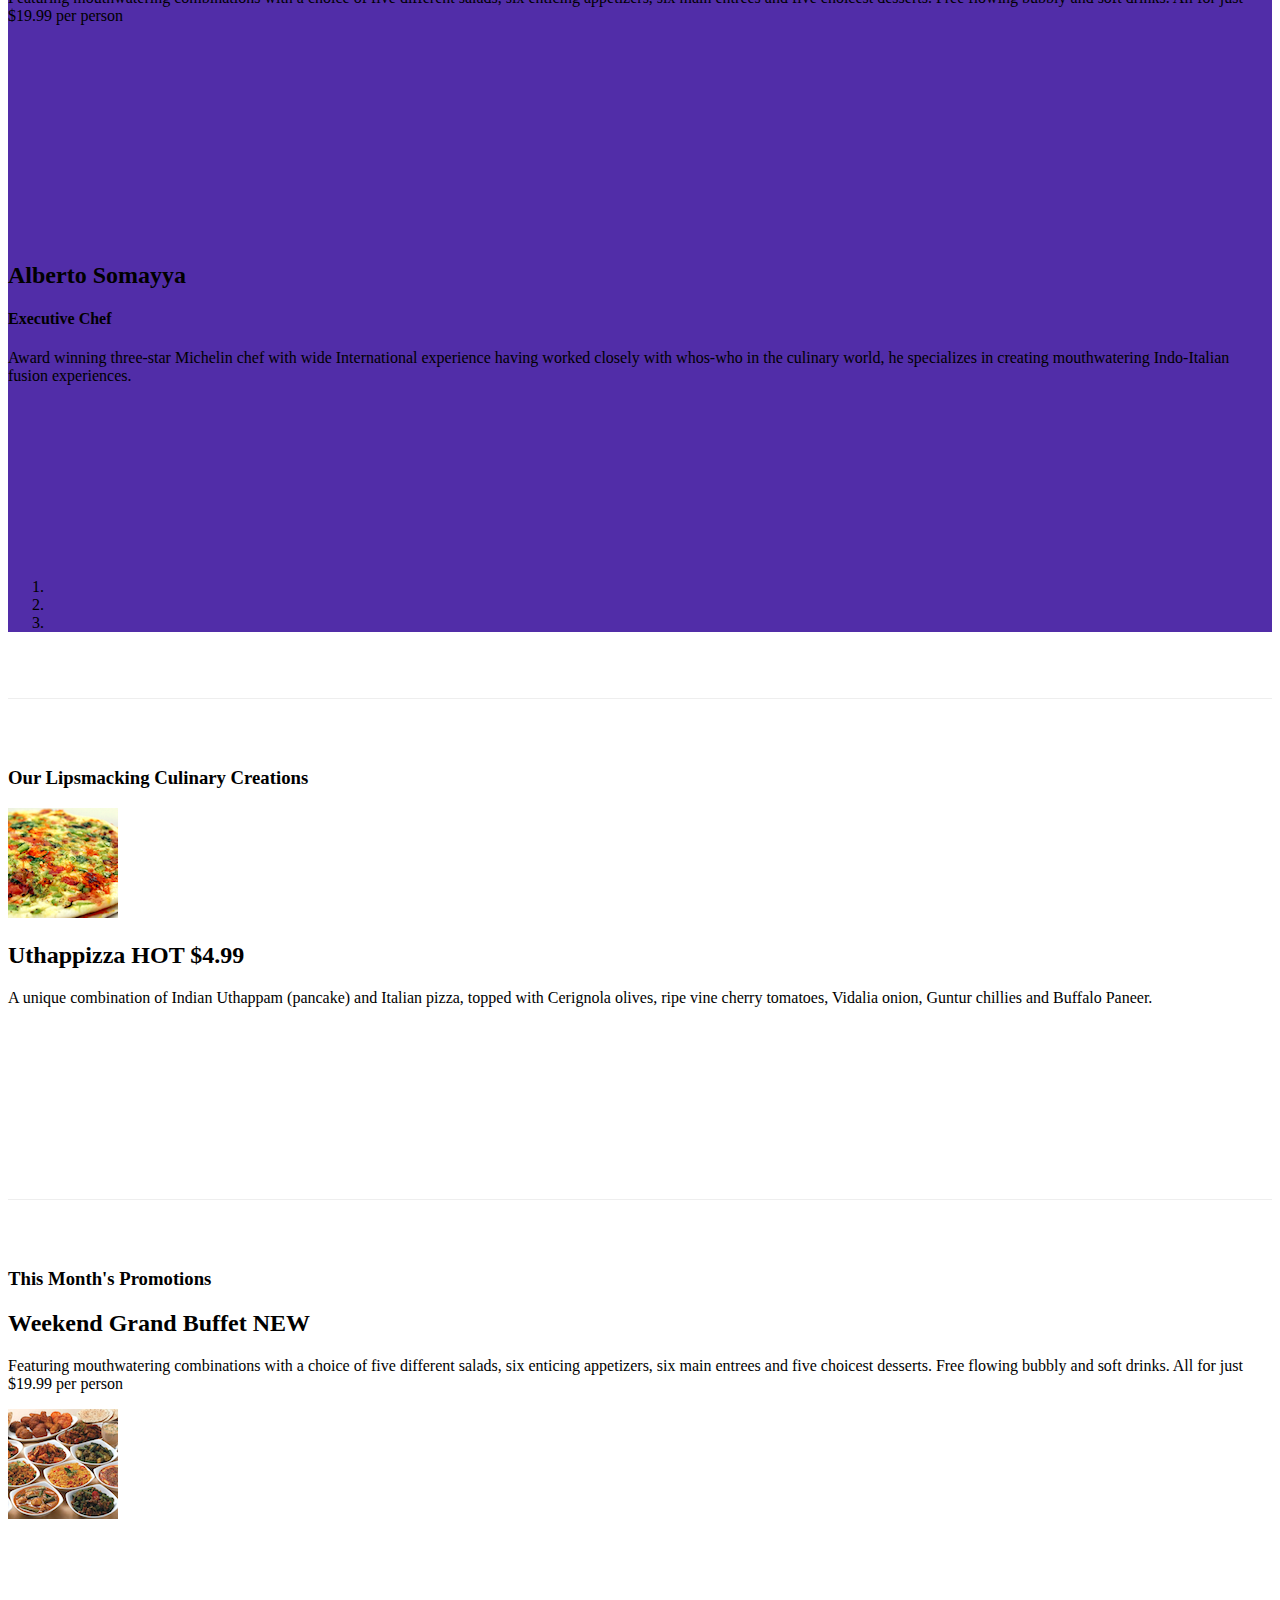
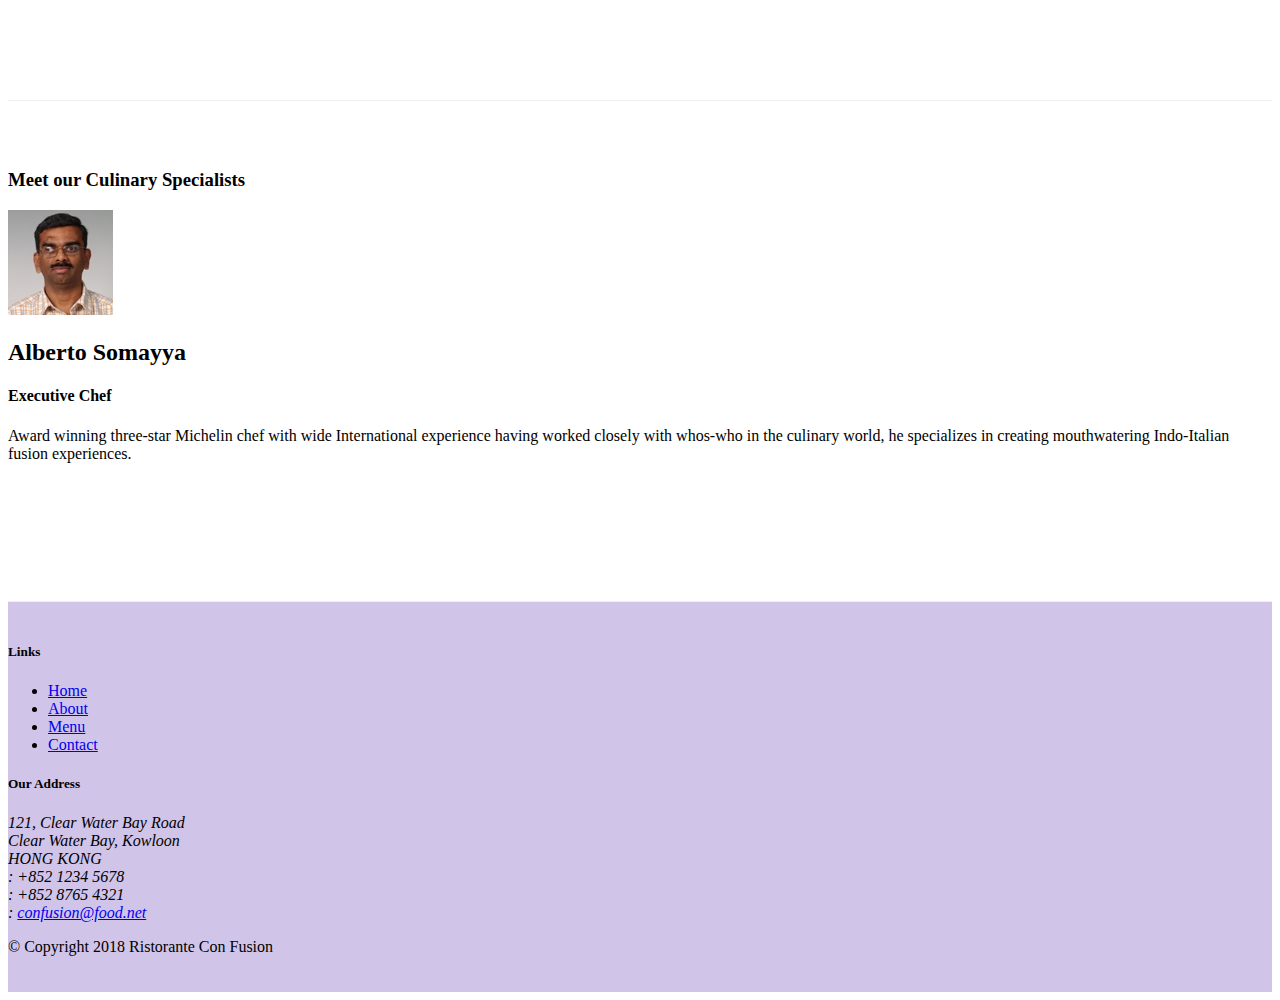
==== commit e6c11d5b: "Bootstrap and Jquery" ====
--- a/index.html
+++ b/index.html
@@ -213,6 +213,14 @@
                     <a class="carousel-control-next" href="#mycarousel" role="button" data-slide="next">
                         <span class="carousel-control-next-icon"></span>
                     </a>
+                    <div class="btn-group" id="carouselButtons">
+                        <button class="btn btn-danger btn-sm" id="carousel-pause">
+                            <span class="fa fa-pause"></span>
+                        </button>
+                        <button class="btn btn-danger btn-sm" id="carousel-play">
+                            <span class="fa fa-play"></span>
+                        </button>
+                    </div>
                 </div>
             </div>
         </div>
@@ -311,7 +319,17 @@
     <script src="node_modules/jquery/dist/jquery.slim.min.js"></script>
     <script src="node_modules/popper.js/dist/umd/popper.min.js"></script>
     <script src="node_modules/bootstrap/dist/js/bootstrap.min.js"></script>
-
+    <script>
+        $(document).ready(function() {
+            $('#mycarousel').carousel({interval: 2000});
+            $('#carousel-pause').click(function(){
+                $('#mycarousel').carousel('pause');
+            });
+            $('#carousel-play').click(function(){
+                $('#mycarousel').carousel('cycle');
+            });
+        })
+    </script>
 
 </body>
 
--- a/css/styles.css
+++ b/css/styles.css
@@ -64,4 +64,10 @@
     top: 0;
     left: 0;
     min-height: 300px;
+}
+
+#carouselButtons{
+    right: 0px;
+    position: absolute;
+    bottom: 0px;
 }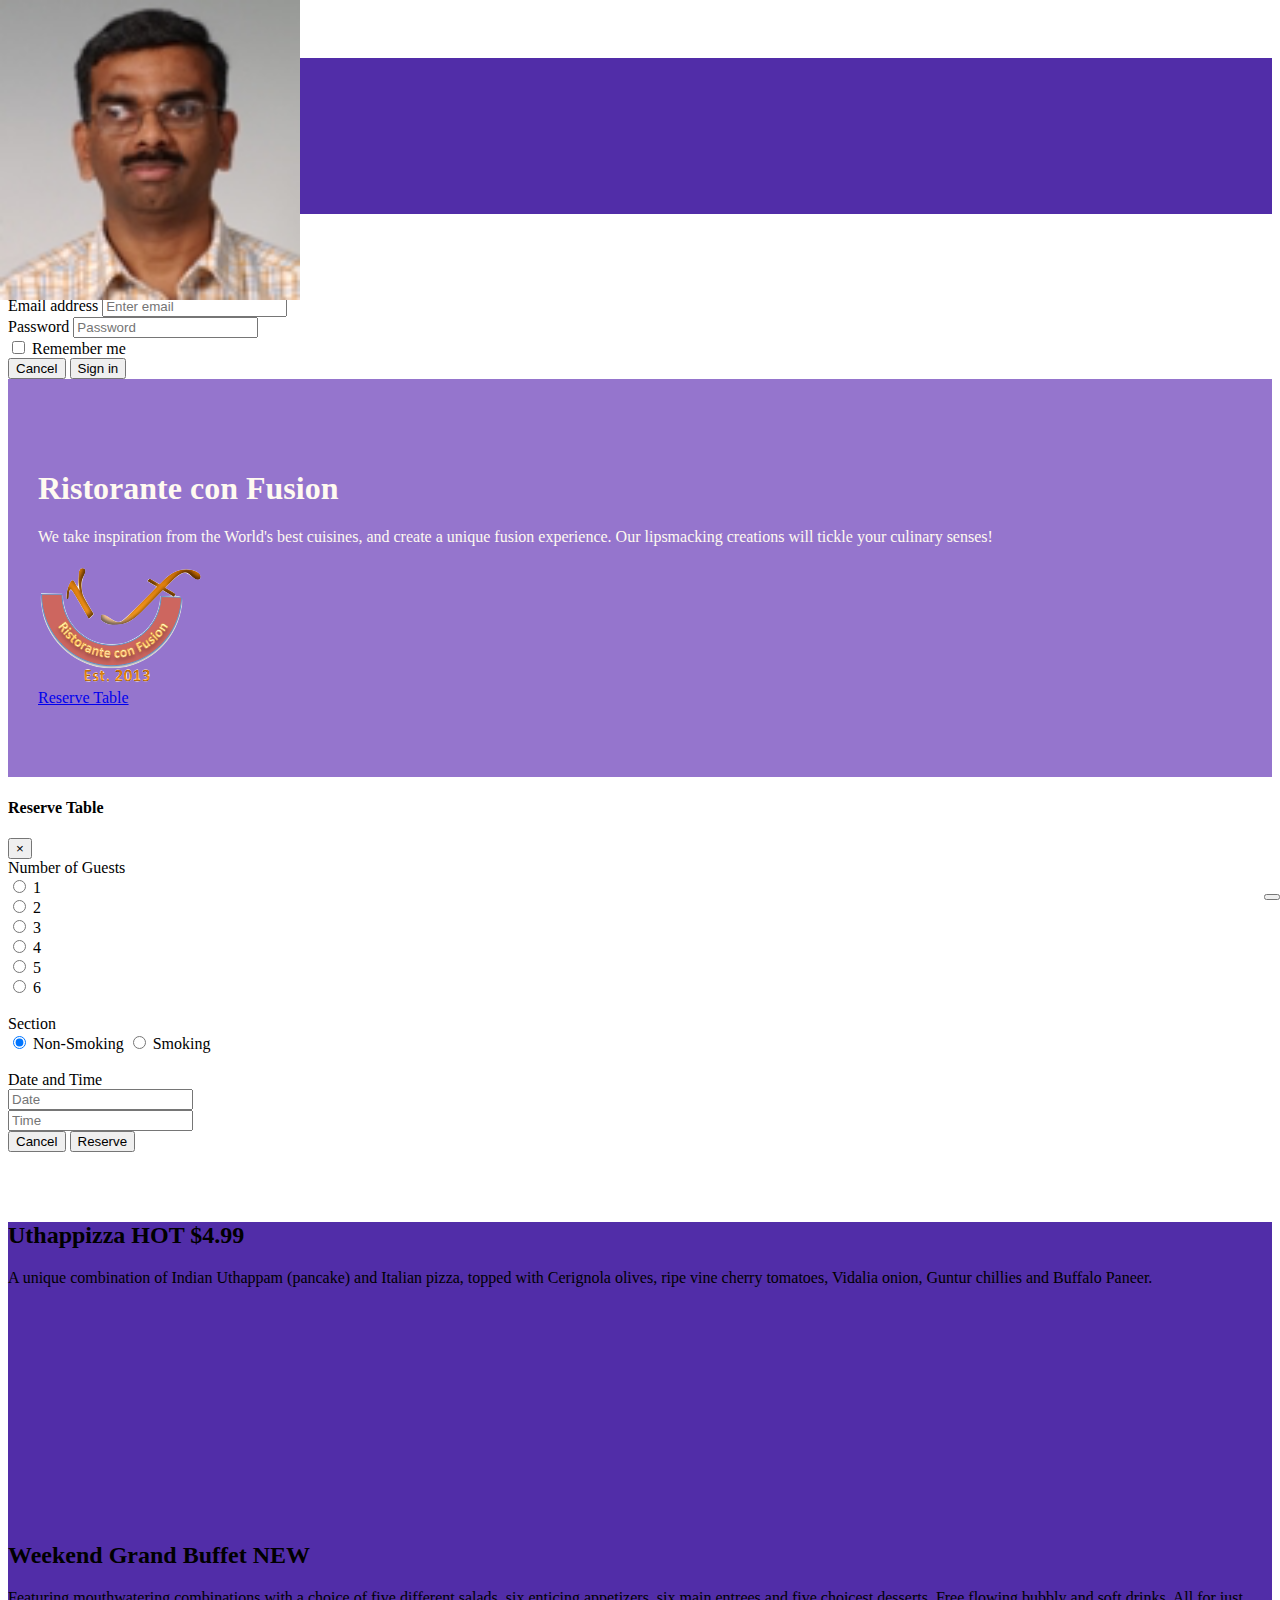
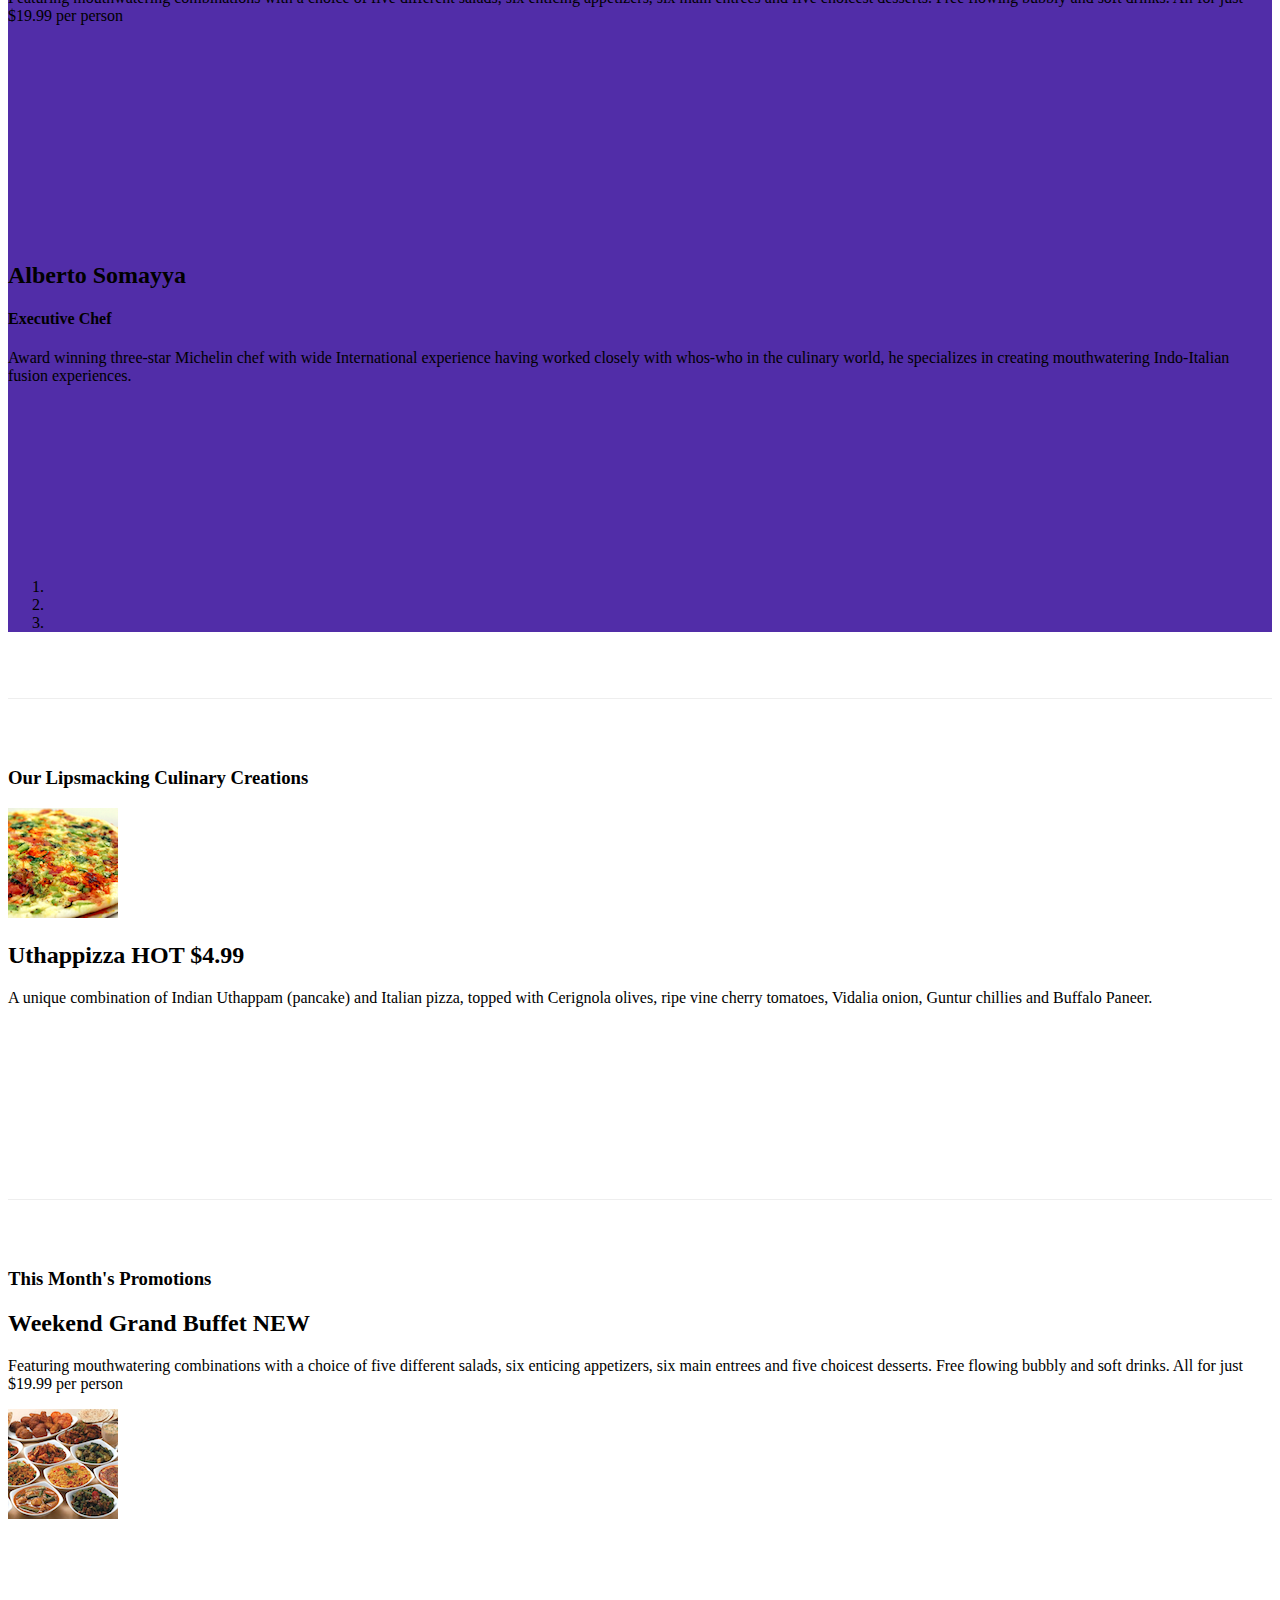
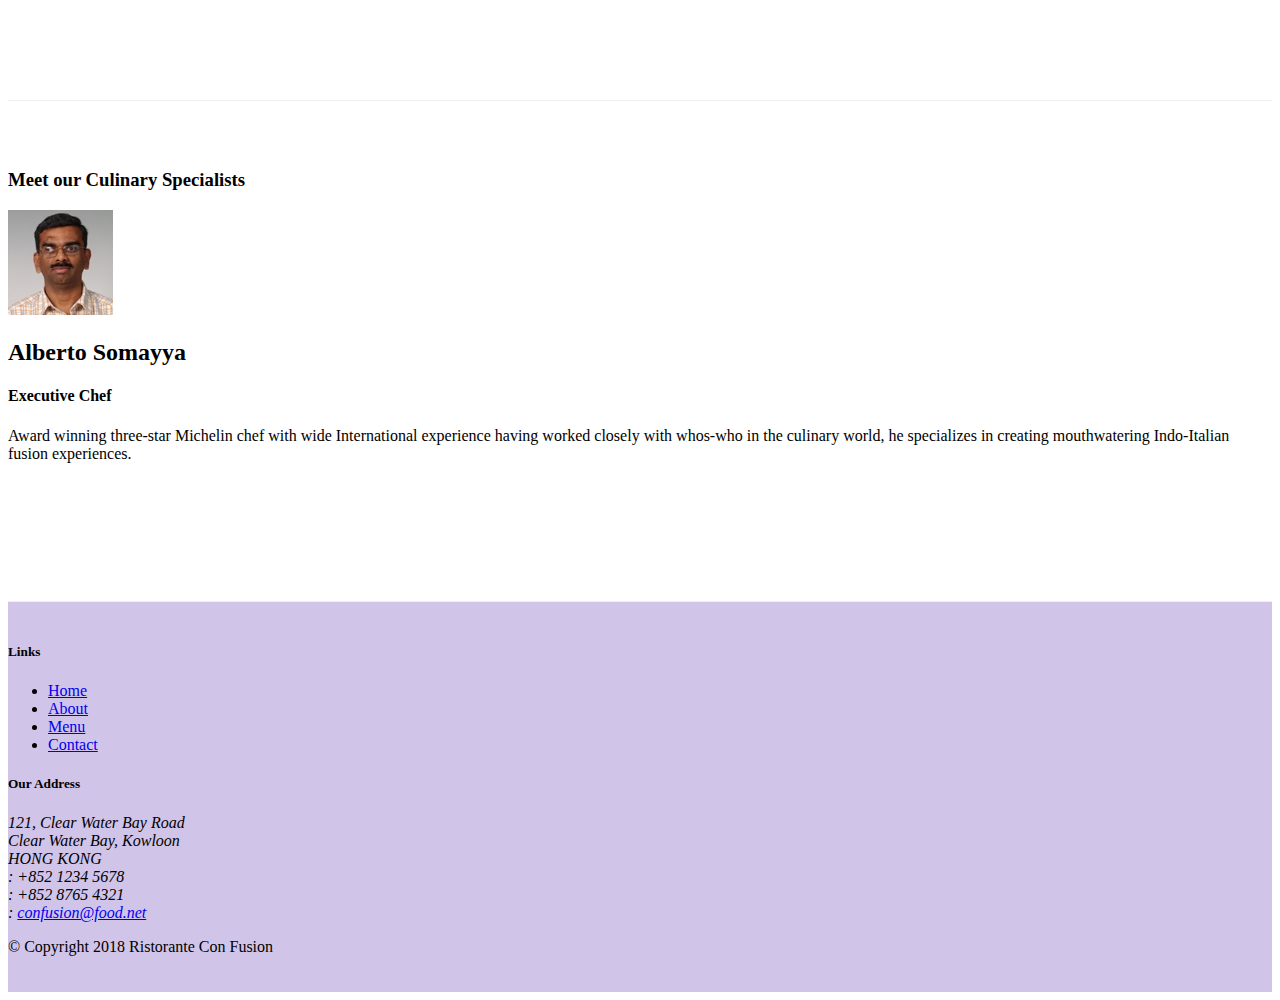
==== commit f3b01976: "More bootstrap and jquery" ====
--- a/index.html
+++ b/index.html
@@ -213,14 +213,9 @@
                     <a class="carousel-control-next" href="#mycarousel" role="button" data-slide="next">
                         <span class="carousel-control-next-icon"></span>
                     </a>
-                    <div class="btn-group" id="carouselButtons">
-                        <button class="btn btn-danger btn-sm" id="carousel-pause">
+                        <button class="btn btn-danger btn-sm" id="carouselButton">
                             <span class="fa fa-pause"></span>
                         </button>
-                        <button class="btn btn-danger btn-sm" id="carousel-play">
-                            <span class="fa fa-play"></span>
-                        </button>
-                    </div>
                 </div>
             </div>
         </div>
@@ -320,15 +315,21 @@
     <script src="node_modules/popper.js/dist/umd/popper.min.js"></script>
     <script src="node_modules/bootstrap/dist/js/bootstrap.min.js"></script>
     <script>
-        $(document).ready(function() {
-            $('#mycarousel').carousel({interval: 2000});
-            $('#carousel-pause').click(function(){
-                $('#mycarousel').carousel('pause');
+        $(document).ready(function(){
+            $("#mycarousel").carousel( { interval: 2000 } );
+                $("#carouselButton").click(function(){
+                if ($("#carouselButton").children("span").hasClass('fa-pause')) {
+                    $("#mycarousel").carousel('pause');
+                    $("#carouselButton").children("span").removeClass('fa-pause');
+                    $("#carouselButton").children("span").addClass('fa-play');
+                }
+                else if ($("#carouselButton").children("span").hasClass('fa-play')){
+                    $("#mycarousel").carousel('cycle');
+                    $("#carouselButton").children("span").removeClass('fa-play');
+                    $("#carouselButton").children("span").addClass('fa-pause');                    
+                }
             });
-            $('#carousel-play').click(function(){
-                $('#mycarousel').carousel('cycle');
-            });
-        })
+        });
     </script>
 
 </body>
--- a/css/styles.css
+++ b/css/styles.css
@@ -66,7 +66,7 @@
     min-height: 300px;
 }
 
-#carouselButtons{
+#carouselButton{
     right: 0px;
     position: absolute;
     bottom: 0px;
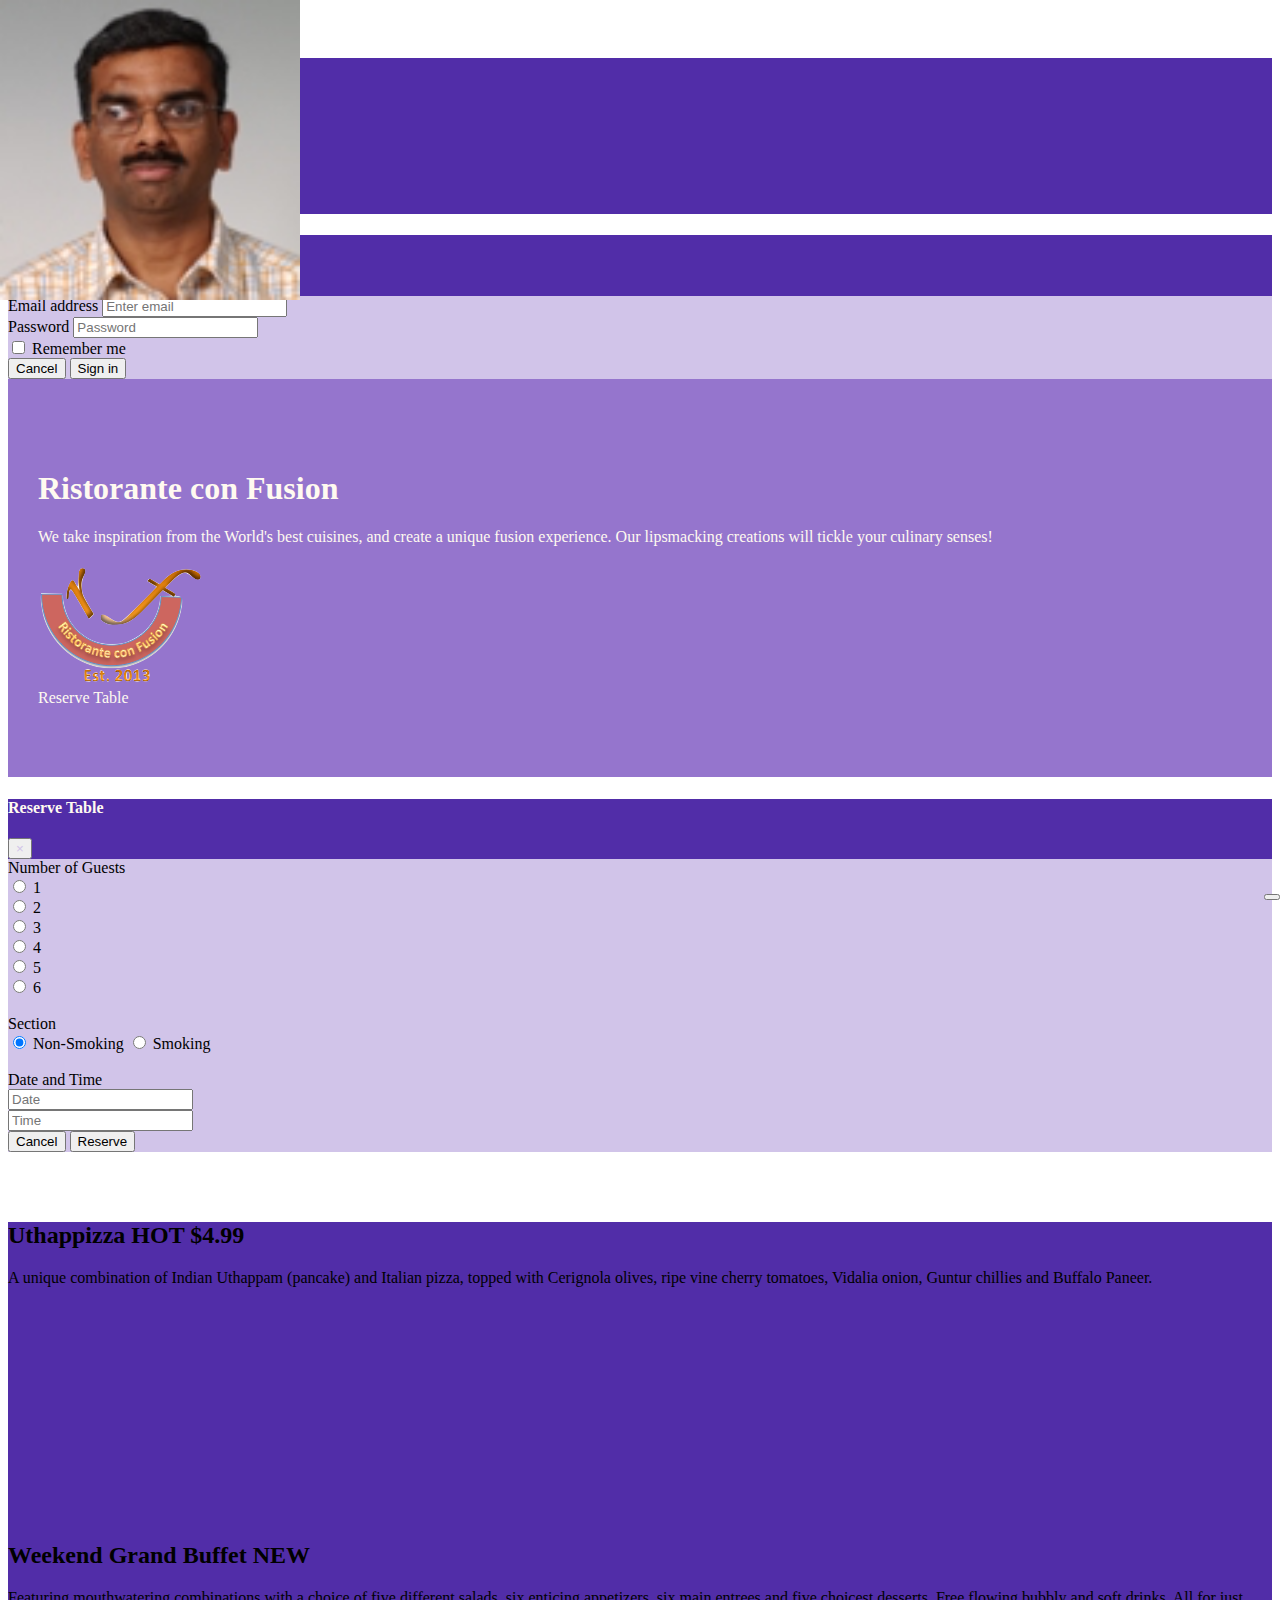
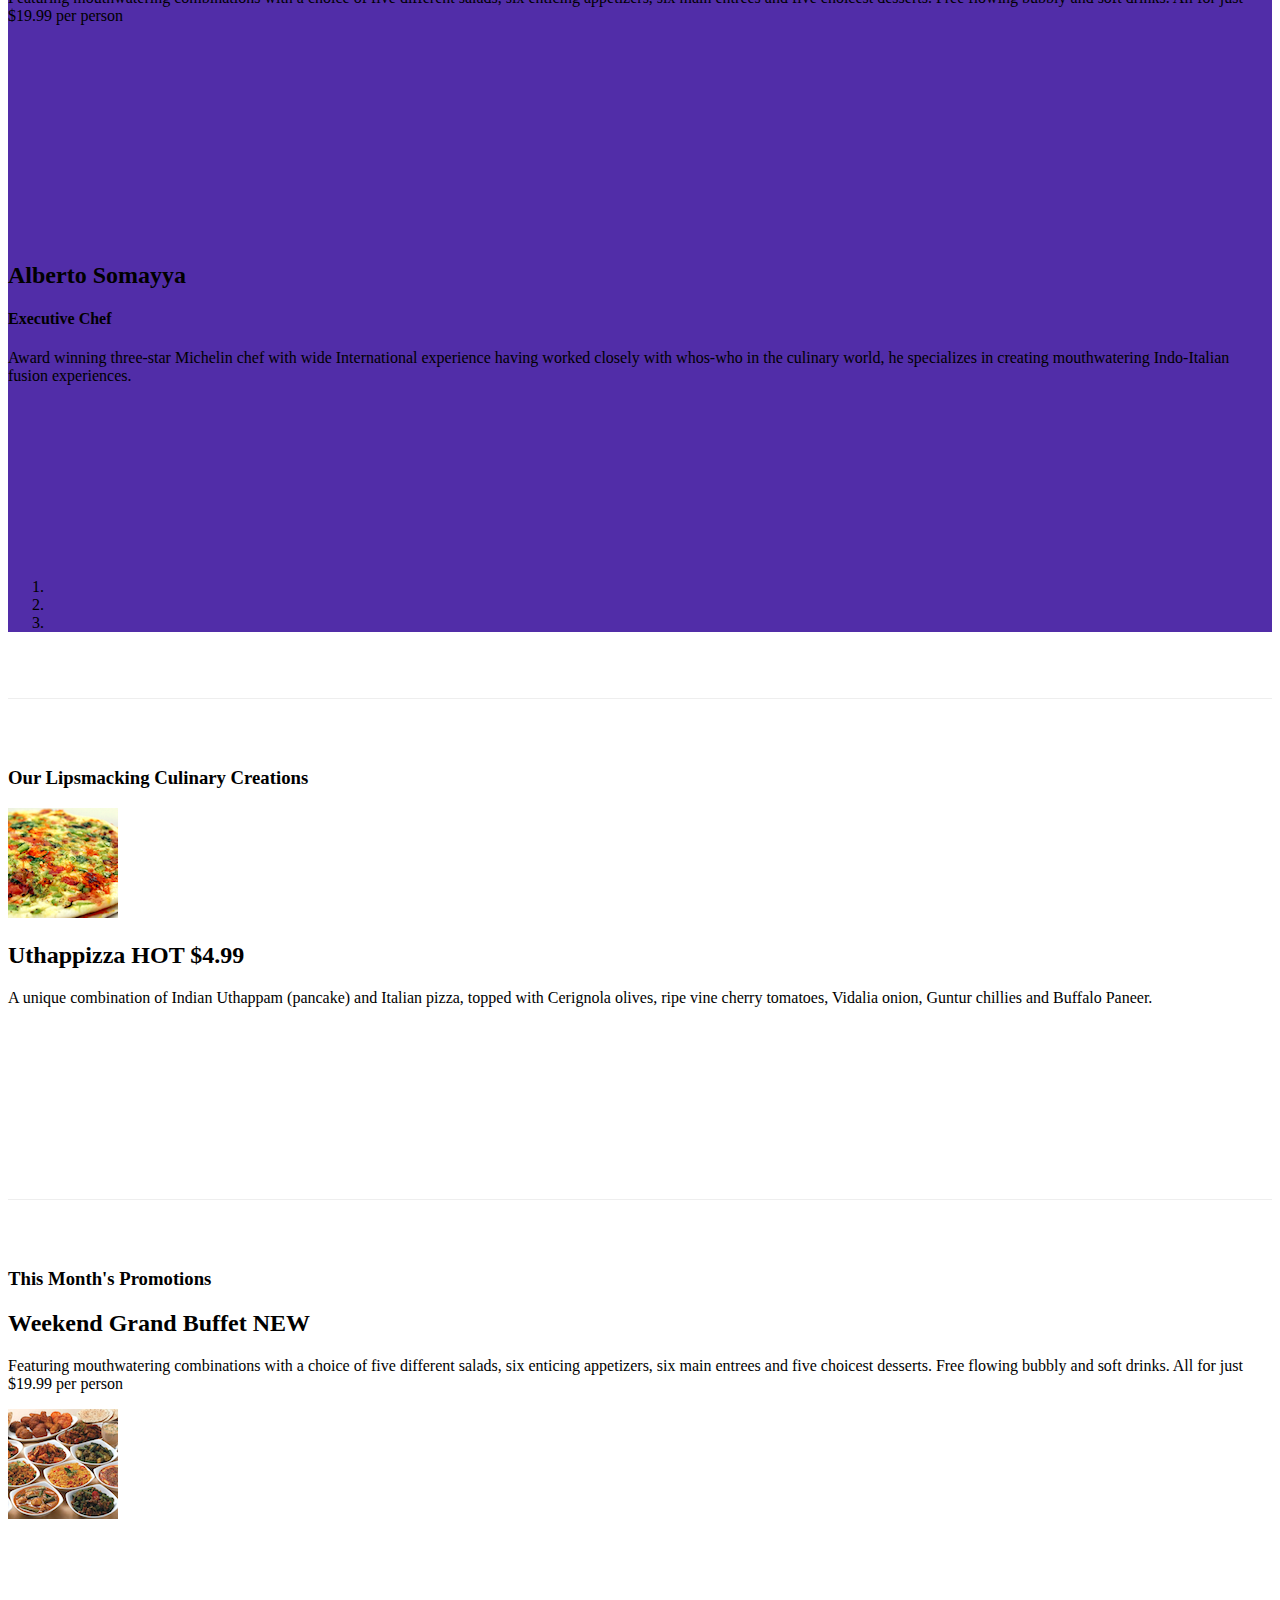
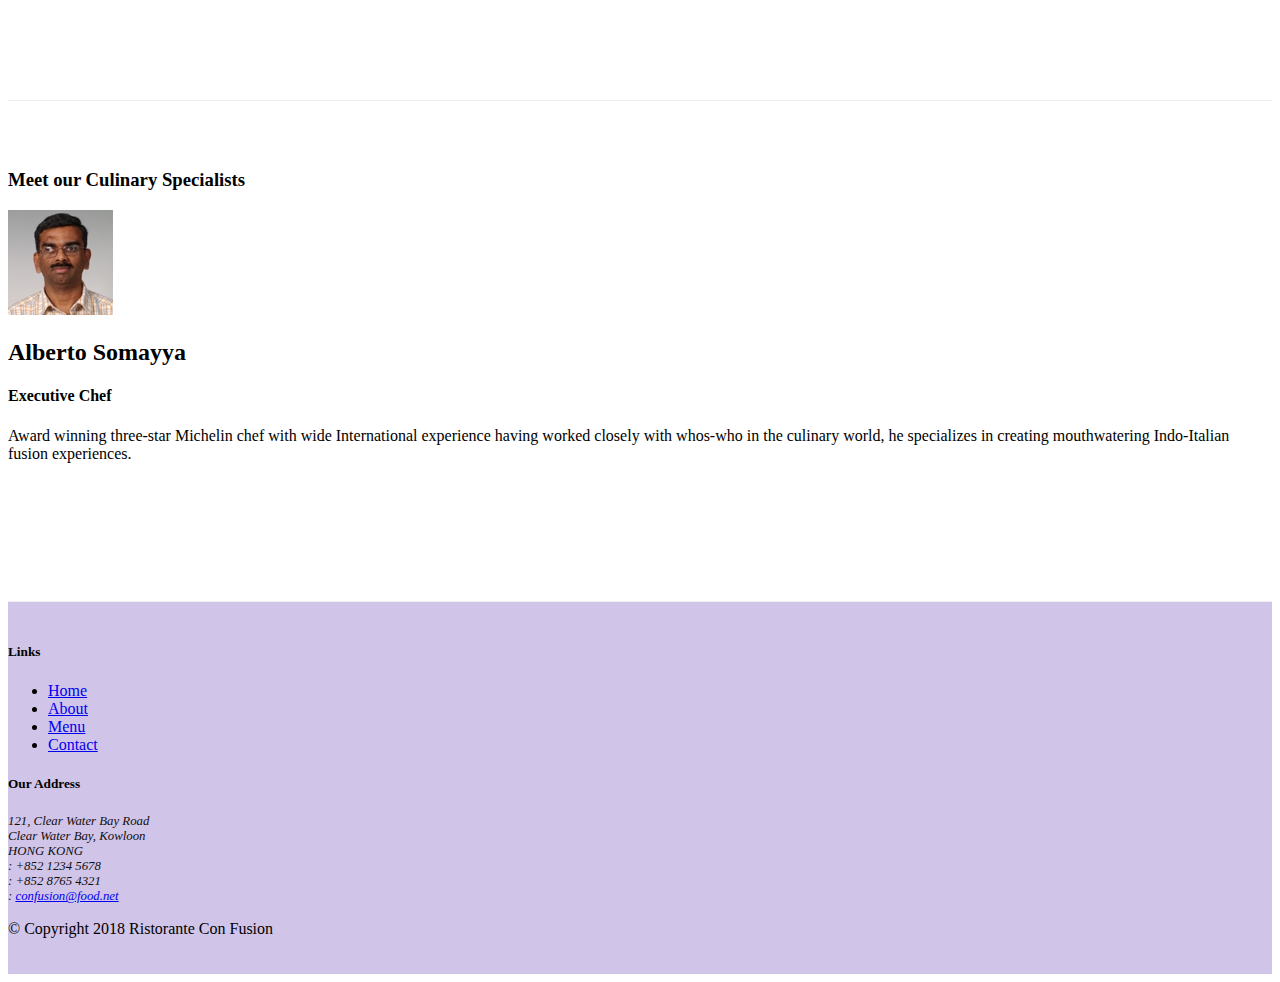
==== commit 04ad30e3: "Assignmnet 4" ====
--- a/index.html
+++ b/index.html
@@ -30,7 +30,7 @@
                     <li class="nav-item"><a class ="nav-link" href="./contactus.html"><span class ="fa fa-address-card fa-lg"></span> Contact </a></li>
                 </ul>
                 <span class="navbar-text">
-                    <a data-toggle="modal" data-target="#loginModal">
+                    <a id="loginButton">
                         <span class="fa fa-sign-in"></span> Login
                     </a>
                 </span>
@@ -43,7 +43,7 @@
             <div class="modal-content">
                 <div class="modal-header">
                     <h4 class="modal-title"> Login</h4>
-                    <button type="button" class="close" data-dismiss="modal">
+                    <button id="loginClose" type="button" class="close">
                         &times;
                     </button>
                 </div>
@@ -67,7 +67,7 @@
                             </div>
                         </div>
                         <div class="form-row">
-                            <button type="button" class="btn btn-secondary btn-sm ml-auto" data-dismiss="modal">Cancel</button>
+                            <button id="loginCancel" type="button" class="btn btn-secondary btn-sm ml-auto">Cancel</button>
                             <button type="submit" class="btn btn-primary btn-sm ml-1">Sign in</button>        
                         </div>
                     </form>
@@ -87,9 +87,7 @@
                     <img src="img/logo.png" class="img-fluid">
                 </div>
                 <div class="col-sm-3 col-md-3 align-self-center"> 
-                    <a role="button" class="btn btn-block nav-link btn-warning"
-                    data-toggle="modal" data-target="#reserveModal" data-html="true"
-                    href="#reserveModal">Reserve Table</a>
+                    <a id="modalButton" role="button" class="btn btn-block nav-link btn-warning">Reserve Table</a>
                 </div>
             </div>
         </div>
@@ -100,7 +98,7 @@
             <div class="modal-content">
                 <div class="modal-header">
                     <h4 class="modal-title"> Reserve Table</h4>
-                    <button type="button" class="close" data-dismiss="modal">
+                    <button id="closeButton"type="button" class="close">
                         &times;
                     </button>
                 </div>
@@ -160,7 +158,7 @@
                             </div>
                         </div>
                         <div class="col-sm-5 col-md-5 offset-md-2">
-                            <button type="button" class="btn btn-secondary ml-auto" data-dismiss="modal"> Cancel</button>
+                            <button id="cancelButton" type="button" class="btn btn-secondary ml-auto"> Cancel</button>
                             <button type="submit" class=" btn btn-primary">Reserve</button>
                         </div>
                         </div> 
@@ -330,6 +328,28 @@
                 }
             });
         });
+        $(document).ready(function(){
+            $("#modalButton").click(function(){
+                $('#reserveModal').modal();       
+            });
+            $("#cancelButton").click(function(){
+                $('#reserveModal').modal('hide');       
+            });
+            $("#closeButton").click(function(){
+                $('#reserveModal').modal('hide');       
+            });
+        });
+        $(document).ready(function(){
+            $("#loginButton").click(function(){
+                $('#loginModal').modal();
+            });
+            $("#loginCancel").click(function(){
+                $('#loginModal').modal('hide');       
+            }); 
+            $("#loginClose").click(function(){
+                $('#loginModal').modal('hide');       
+            });    
+        });
     </script>
 
 </body>
--- a/css/styles.css
+++ b/css/styles.css
@@ -1,73 +1,74 @@
-.row-header 
-{
-    margin: 0px auto;
-    padding: 0px auto;
-}
+.row-header {
+  margin: 0px auto;
+  padding: 0px 0px; }
 
 .row-content {
-    margin: 0px auto;
-    padding: 50px 0px 50px 0px;
-    border-bottom: 1px ridge;
-    min-height: 400px;
-
-}
+  margin: 0px auto;
+  padding: 50px 0px;
+  border-bottom: 1px ridge;
+  min-height: 400px; }
 
 .footer {
-    background-color: #D1C4E9;
-    margin: 0px auto;
-    padding:20px 0px 20px 0px;
-}
+  background-color: #D1C4E9;
+  margin: 0px auto;
+  padding: 20px 0px; }
 
-.jumbotron{
-    padding: 70px 30px 70px 30px;
-    margin: 0px auto;
-    background: #9575cd;
-    color: floralwhite;
-}
+.jumbotron {
+  margin: 0px auto;
+  padding: 70px 30px;
+  background: #9575CD;
+  color: floralwhite; }
 
-.address{
-    font-size: 80%;
-    margin: 0px;
-    color: #0f0f0f;
-}
+address {
+  font-size: 80%;
+  margin: 0px;
+  color: #0f0f0f; }
 
 body {
-    padding: 50px 0px 0px;
-    z-index:0px;
-}
+  padding: 50px 0px 0px 0px;
+  z-index: 0; }
 
 .navbar-dark {
-    background-color: #512DA8;
-}
+  background-color: #512DA8; }
 
-.color{
-    color: floralwhite;;
-}
+.tab-content {
+  border-left: 1px solid #ddd;
+  border-right: 1px solid #ddd;
+  border-bottom: 1px solid #ddd;
+  padding: 10px; }
 
-.tab-content{
-    border-left: 1px solid #ddd;
-    border-right: 1px solid #ddd;
-    border-bottom: 1px solid #ddd;
-    padding: 10px;
-}
+.carousel {
+  background: #512DA8; }
+  .carousel .carousel-item {
+    height: 300px; }
+    .carousel .carousel-item img {
+      position: absolute;
+      top: 0;
+      left: 0;
+      min-height: 300px; }
 
-.carousel{
-    background: #512DA8;
-}
+#carouselButton {
+  right: 0px;
+  position: absolute;
+  bottom: 0px;
+  z-index: 1; }
 
-.carousel-item{
-    height: 300px;
-}
+#reserveModal .modal-body {
+  background: #D1C4E9; }
 
-.carousel-item img{
-    position: absolute;
-    top: 0;
-    left: 0;
-    min-height: 300px;
-}
+#reserveModal .modal-header {
+  background: #512DA8;
+  color: floralwhite; }
 
-#carouselButton{
-    right: 0px;
-    position: absolute;
-    bottom: 0px;
-}+#reserveModal .close {
+  color: #D1C4E9; }
+
+#loginModal .modal-body {
+  background: #D1C4E9; }
+
+#loginModal .modal-header {
+  background: #512DA8;
+  color: floralwhite; }
+
+#loginModal .close {
+  color: #D1C4E9; }
